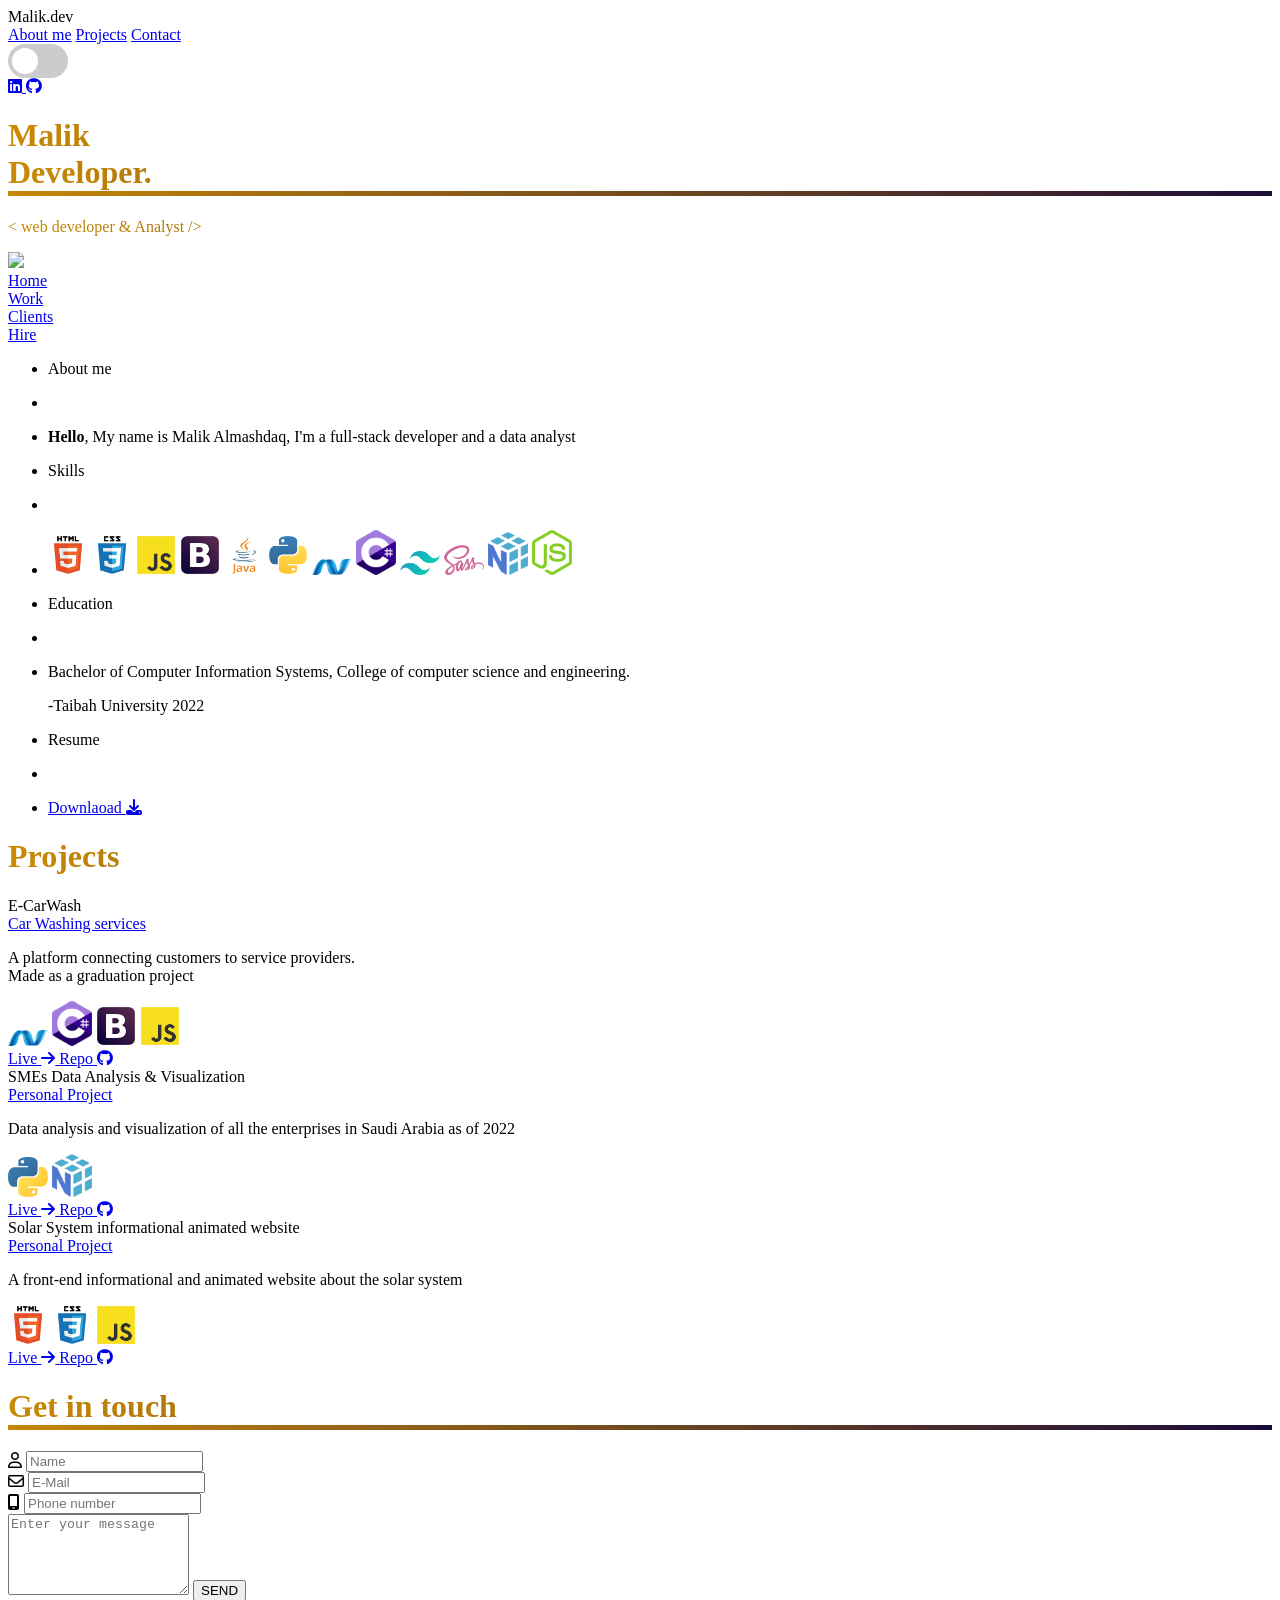
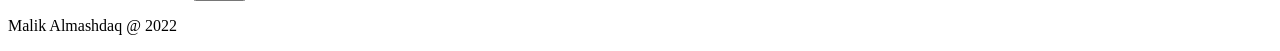
==== index.html @ bdf180c5 "file structure" ====
<!doctype html>
<html>

<head>
  <meta charset="UTF-8">
  <meta name="viewport" content="width=device-width, initial-scale=1.0">
  <link rel="stylesheet" href="https://cdnjs.cloudflare.com/ajax/libs/font-awesome/6.2.0/css/all.min.css"
    integrity="sha512-xh6O/CkQoPOWDdYTDqeRdPCVd1SpvCA9XXcUnZS2FmJNp1coAFzvtCN9BmamE+4aHK8yyUHUSCcJHgXloTyT2A=="
    crossorigin="anonymous" referrerpolicy="no-referrer" />
  <link href="/dist/input.css" rel="stylesheet">
  <script src="https://cdn.tailwindcss.com"></script>
  <link rel="preconnect" href="https://fonts.googleapis.com">
  <link rel="preconnect" href="https://fonts.gstatic.com" crossorigin>
  <link
    href="https://fonts.googleapis.com/css2?family=Poppins:ital,wght@0,100;0,200;0,400;1,100;1,200;1,700&display=swap"
    rel="stylesheet">
</head>

<body class="bg-body dark:bg-bodyDark dark:text-slate-900 text-white font-poppins antialiased">
  <header>
    <div class="flex md:fixed bg-body dark:bg-bodyDark justify-between items-center mx-auto py-5 px-7 md:px-14 lg:px-36 w-full">
      
      <div class="text-2xl font-poppins font-light text-texts">Malik.dev</div>
      <div class="hidden md:flex space-x-12 items-center ">
        <a class="hover:border-b-4 border-texts" href="#about">About me</a>
        <a class="hover:border-b-4 border-texts" href="#projects">Projects</a>
        <a class="bg-texts px-3 py-1 rounded-full" href="#contact">Contact</a>
        <!--<button class="toggle-dark" onclick="toggler()"><i class="fa-regular fa-moon object-fill"></i></button>--> 
        
      </div>
      <label class="switch">
          
        <input type="checkbox" id="check" onclick="toggler()">
        <span class="slider round"></span>
    </label>

    </div>
  </header>

  <div id="main" class="container flex-col md:flex lg:flex-row w-full min-h-screen space-x-9 md:space-x-24 lg:justify-center lg:space-x-88">
    <div class="mt-24 md:mt-36 lg:mt-64">
      <nav class="grid lg:mr-12 lg:ml-12 lg:w-4 fixed xl:block space-y-6 ml-2">
        <a href="https://www.linkedin.com/in/malikalmashdaq/" target="_blank">
        <i class="fa-brands fa-linkedin hover:text-texts "></i>
      </a>
      <a href="https://github.com/Mvlik6" target="_blank">
        <i class="fa-brands fa-github hover:text-texts"></i>
      </a>
      </nav>
    </div>

    <div class="md:mt-6 lg:w-full lg:mt-64 lg:pl-36 ">
      <h1 class="grad-border pb-4 text-4xl md:text-5xl lg:text-8xl font-light grad w-fit">Malik <br>Developer.</h1>
      <p class="text-1xl md:text-2xl font-light pt-4 grad ">
        < web developer & Analyst />
      </p>
    </div>
    <div class="w-full mt-2 md:mt-44 lg:pl-96 hidden">
      <script src="https://unpkg.com/@lottiefiles/lottie-player@latest/dist/lottie-player.js"></script>
<lottie-player src="https://assets1.lottiefiles.com/packages/lf20_w51pcehl.json"  background="transparent"  speed="1"  style="width: 300px; height: 300px;"  loop  autoplay></lottie-player>
    </div>
    <div class="md:mt-24 ">
      <img src="/assets/shape.png">
    </div>

    <div class="mt-24 md:mt-64 lg:mt-64 hidden ">
      <nav class="navigation md:inline-block fixed  lg:ml-64 ">
        <div class="transform -translate-x-1/2 space-y-2">
          <a href="#main" class="nav-dot animate-ping selected-circle block w-2 h-2 rounded-full bg-indigo-900 lg:w-3 lg:h-3">
            <span class="bg-black px-2 py-1 rounded-md ml-10 opacity-0">Home</span>
          </a>
          <div class="lg:h-6 lg:w-1 bg-white lg:ml-1"></div>
          <a href="#about" class="nav-dot block w-2 h-2 rounded-full bg-gray-500 lg:w-3 lg:h-3">
            <span class="bg-black px-2 py-1 rounded-md ml-10 opacity-0">Work</span>
          </a>
          <div class="lg:h-6 lg:w-1 bg-white lg:ml-1"></div>
          <a href="#projects" class="nav-dot block w-2 h-2 rounded-full bg-gray-500 lg:w-3 lg:h-3">
            <span class="bg-black px-2 py-1 rounded-md ml-10 opacity-0">Clients</span>
          </a>
          <div class="lg:h-6 lg:w-1 bg-white lg:ml-1"></div>
          <a href="#contact" class="nav-dot block w-2 h-2 rounded-full bg-gray-500 lg:w-3 lg:h-3">
            <span class="bg-black px-2 py-1 rounded-md ml-10 opacity-0">Hire</span>
          </a>
        </div>
      </nav>
    </div>

  </div>

  <div id="scroll" class="demo dark-scroll">

    <a href="#about"><span id="span"></span></a>
  </div>
  <div id="about" class=" min-h-screen">
    <div class="mx-auto p-8 lg:mx-44">

      <ul class="grid grid-cols-12 gap-0 min-h-screen">
        <li class="col-span-3">
          <div class="md:ml-2 lg:flex lg:justify-center">
            <p class="font-light md:text-4xl lg:text-3xl">About me</p>
          </div>
        <li class="col-span-1">
          <div class="bg-slate-900 h-24 w-1 ml-2 ">    
          </div>
        </li>
        <li class="col-span-8">
          <div class="">
            <p class="font-light md:text-2xl lg:text-2xl"><b>Hello</b>, My name is Malik Almashdaq, I'm a full-stack developer and a data analyst</p>
          </div>
        </li>
        <li class="rounded-lg col-span-3 ">
          <div class="md:ml-2 lg:flex lg:justify-center">
            <p class="font-light md:text-2xl lg:text-3xl">Skills</p>
          </div>
        </li>
        <li class=" col-span-1 ">
          <div class="bg-slate-900 h-24 w-1 ml-2">
          </div>
        </li>
        <li class="rounded-lg col-span-8 ">
          <div class="flex flex-wrap lg:space-x-8 md:space-x-3">
            
            <img class="skills" src="/assets/html5.png" width="40px">
            <img src="/assets/css3.png" width="40px">
            <img class="pt-2" src="/assets/javascript.png" width="40px">
            <img class="pt-2 pl-1" src="/assets/bootstrap.png" width="40px">
            <img src="/assets/java.png" width="40px">
            <img class="pt-2" src="/assets/python.png" width="40px">
            <img class="pt-4 pl-1" src="/assets/dot-net.png" width="40px">
            <img class="pt-2 pl-1" src="/assets/c-sharp.png" width="40px">
            <img class="pt-3 pb-2 pl-1" src="/assets/tailwind.png" width="40px">
            <img class="pt-3 pl-1" src="/assets/sass.png" width="40px">
            <img class="pt-3 pb-2" src="/assets/numpy.png" width="40px">
            <img class="pt-3 pb-2 pl-1" src="/assets/node.png" width="40px">
            
          </div>
        </li>

        <li class="col-span-3 ">
          <div class="flex md:ml-2 lg:justify-center">
            <p class="font-light md:text-2xl lg:text-3xl">Education</p>
            
          </div>
        </li>
        <li class=" col-span-1 ">
          <div class="bg-slate-900 h-24 w-1 ml-2"></div>
        </li>
        <li class="col-span-8 ">
          <div class="">
            <p class="font-light md:text-1xl lg:text-2xl">Bachelor of Computer Information Systems, College of computer science and engineering.</p>
            <p >-Taibah University 2022</p>
          </div>

        <li class="col-span-3 ">
          <div class="md:ml-2 lg:flex lg:justify-center">
            <p class="font-light md:text-2xl lg:text-3xl">Resume</p>
          </div>
        </li>
        <li class=" col-span-1 ">
          <div class="bg-slate-900 h-24 w-1 ml-2"></div>
        </li>
        <li class="col-span-8 ">
          <div class=" text-center mt-8">
            <a href="/assets/MalikAlmashdaqCV.pdf" class="font-light p-2 rounded-lg border border-texts hover:border-2 md:text-2xl lg:text-2xl lg:p-2 " target="_blank">Downlaoad <i class="fa-solid fa-download pl-1"></i> </a>
            
          </div>
        </li>
      </ul>
    </div>
  </div>




  <div id="projects" class="sec3 w-full text-center">
    <h1 class="text-4xl md:text-5xl grad font-light lg:text-6xl uppercase ">Projects</h1>
  </div>
  <div  class="container mx-auto w-full grid grid-cols-1 lg:grid-cols-3 gap-4 text-white">

    <div class="w-80 mx-auto bg-cover dark:bg-cover-dark rounded-xl overflow-hidden mt-16 ">
      <div class="md:flex">
        <div class="p-8">
          <div class="uppercase tracking-wide text-sm text-texts font-light text-2xl lg:mb-6">E-CarWash</div>
          <a href="#" class="block mt-1 text-lg leading-tight font-medium text-texts hover:underline">Car Washing
            services</a>
          <p class="mt-2 mb-6 font-light">A platform connecting customers to service providers.<br>Made as a graduation project</p>
          <div class="flex">
          <img class="pb-6" src="/assets/dot-net.png" width="40px">
          <img class="pb-6 pl-2" src="/assets/c-sharp.png" width="40px">
          <img class="pb-6 pl-2" src="/assets/bootstrap.png" width="40px">
          <img class="pb-6 pl-2" src="/assets/javascript.png" width="40px">

        </div>
            <a href="#" class="font-light p-2 rounded-lg border border-texts hover:border-2 lg:text-2xl lg:p-2">Live <i class="fa-solid fa-arrow-right p-2"></i> </a>
            <a href="#" class="font-light p-2 ml-4 rounded-lg border border-texts hover:border-2 lg:text-2xl lg:p-2">Repo <i class="fa-brands fa-github p-2"></i> </a>

        </div>
      </div>
    </div>
    <div class="w-80 mx-auto bg-cover dark:bg-cover-dark rounded-xl overflow-hidden mt-16">
      <div class="md:flex">
        <div class="p-8 text-white">
          <div class="uppercase tracking-wide text-sm text-texts font-light text-2xl">SMEs Data Analysis & Visualization</div>
          <a href="#" class="block mt-1 text-lg leading-tight font-medium text-texts hover:underline">Personal Project</a>
          <p class="mt-2 mb-6 font-light">Data analysis and visualization of all the enterprises in Saudi Arabia as of 2022</p>
          <div class="flex">
          <img class="pb-6" src="/assets/python.svg" width="40px">
          <img class="pb-6 pl-2" src="/assets/numpy.png" width="40px">
          

        </div>
            <a href="#" class="font-light p-2 rounded-lg border border-texts hover:border-2 lg:text-2xl lg:p-2" target="_blank">Live <i class="fa-solid fa-arrow-right p-2"></i> </a>
            <a href="#" class="font-light p-2 ml-4 rounded-lg border border-texts hover:border-2 lg:text-2xl lg:pl-2" target="_blank">Repo <i class="fa-brands fa-github p-2"></i> </a>

        </div>
      </div>
    </div>

    <div class="w-80 mx-auto bg-cover dark:bg-cover-dark rounded-xl overflow-hidden mt-16 ">
      <div class="md:flex">

        <div class="p-8 text-white">
          <div class="uppercase tracking-wide text-sm text-texts font-light text-2xl">Solar System informational animated website</div>
          <a href="#" class="block mt-1 text-lg leading-tight font-medium text-texts hover:underline">Personal Project</a>
          <p class="mt-2 mb-6 font-light">A front-end informational and animated website about the solar system </p>
          <div class="flex">
          <img class="pb-6" src="/assets/html5.png" width="40px">
          <img class="pb-6 pl-2" src="/assets/css3.png" width="40px">
          <img class="pb-6 pl-2" src="/assets/javascript.png" width="40px">
          

        </div>
            <a href="#" class="font-light p-2 rounded-lg border border-texts hover:border-2 lg:text-2xl lg:p-2">Live <i class="fa-solid fa-arrow-right p-2"></i> </a>
            <a href="#" class="font-light p-2 ml-4 rounded-lg border border-texts hover:border-2 lg:text-2xl lg:pl-2">Repo <i class="fa-brands fa-github p-2"></i> </a>

        </div>
      </div>
    </div>

  </div>
  <div class="se4 container p-8 min-h-screen md:min-h-fit mt-6 text-center md:ml-6 lg:p-64 lg:ml-36 lg:flex lg:flex-col lg:justify-center">
    <h1 class="font-poppins text-4xl md:text-4xl lg:text-7xl grad font-light uppercase mb-8 lg:justify-center grad-border">Get in touch</h1>
    
    <form name="contact" method="POST" data-netlify="true" class="drop-shadow-2xl">
    <div id="contact" class="flex flex-col text-white dark:text-slate-900 lg:justify-center" >
      <div class="md:flex md:flex-row">
        <div class="flex flex-row p-3 border-b-4 border-texts mb-4 md:mr-2">
          <i class="fa-regular fa-user pt-2 pr-2"></i>
          <input class="p-1 bg-body dark:bg-bodyDark font-light w-full" type="text" placeholder="Name">
        </div>
        <div class="flex flex-row p-3 rounded border-b-4 border-texts mb-4 md:mr-2">
          <i class="fa-regular fa-envelope pt-2 pr-2"></i>
          <input  class="p-1 bg-body dark:bg-bodyDark font-light w-full " type="email" placeholder="E-Mail">
        </div>
        <div class="flex flex-row p-3 rounded border-b-4 border-texts mb-4">
          <i class="fa-solid fa-mobile-screen pt-2 pr-2 "></i>
          <input class="p-1 bg-body dark:bg-bodyDark font-light w-full " type="tel" maxlength="10" placeholder="Phone number">
        </div>
      </div>
      
      <textarea class="pl-2 bg-body dark:bg-bodyDark font-light mb-3 rounded border-b-4 border-texts" rows="5" placeholder="Enter your message"></textarea>
      <button type="submit" class="rounded border-b-4 border border-texts mb-4 p-2 mt-6 hover:bg-texts">SEND</button>
    </div>
  </form>
  </div>
 <script src="/dist/script.js">
 </script>
 
</body>
<footer>
  <div class="flex justify-center pb-2">
    <p class="font-light text-gray-200 dark:text-black">Malik Almashdaq @ 2022</p>
  </div>
</footer>

</html>
---- dist/input.css ----
@tailwind base;
@tailwind components;
@tailwind utilities;

html, body {
    scroll-behavior: smooth;
    
}


.left-50 {
    left: 50%;
}
.right-50 {
    right: 50%;
}
.top-50 {
    top: 50%;
}

.grad {
  
  background: -webkit-linear-gradient(left,#ca8a04, #14063c);
  -webkit-background-clip: text;
  -webkit-text-fill-color: transparent;
  
}

.-z-1 {
    z-index: -1;
}


.grad-border {
  
  border-bottom: 5px solid;
  border-image: linear-gradient(45deg, #c68705, #14063c) 1;
  
}


.nav-dot {
    transition: background 200ms, border-color 200ms;
}

input:focus {
  outline: none;
  background-color: none;
  
}
textarea:focus{
  outline: none;
}

.skills:hover span {
    opacity: 1;
}
.dark-scroll span{
  border: 1px solid rgb(0, 0, 0);
}
#scroll a {
    padding-top: 60px;
  }
  #scroll span {
    position: absolute;
    top: 0;
    left: 50%;
    width: 46px;
    height: 46px;
    margin-left: -23px;
    border: 1px solid rgb(255, 255, 255);
    border-radius: 100%;
    box-sizing: border-box;
  }
  #scroll a span::after {
    position: absolute;
    top: 50%;
    left: 50%;
    content: '';
    width: 16px;
    height: 16px;
    margin: -12px 0 0 -8px;
    border-left: 1px solid #fff;
    border-bottom: 1px solid #fff;
    -webkit-transform: rotate(-45deg);
    transform: rotate(-45deg);
    box-sizing: border-box;
  }
  #scroll a span::before {
    position: absolute;
    top: 0;
    left: 0;
    z-index: -1;
    content: '';
    width: 44px;
    height: 44px;
    box-shadow: 0 0 0 0 rgba(255,255,255,.1);
    border-radius: 100%;
    opacity: 0;
    -webkit-animation: sdb03 3s infinite;
    animation: sdb03 3s infinite;
    box-sizing: border-box;
  }
  @-webkit-keyframes sdb03 {
    0% {
      opacity: 0;
    }
    30% {
      opacity: 1;
    }
    60% {
      box-shadow: 0 0 0 60px rgba(255,255,255,.1);
      opacity: 0;
    }
    100% {
      opacity: 0;
    }
  }
  @keyframes sdb03 {
    0% {
      opacity: 0;
    }
    30% {
      opacity: 1;
    }
    60% {
      box-shadow: 0 0 0 60px rgba(255,255,255,.1);
      opacity: 0;
    }
    100% {
      opacity: 0;
    }
  }
  .demo a {
    position: absolute;
    bottom: 20px;
    left: 50%;
    z-index: 2;
    -webkit-transform: translate(0, -50%);
    transform: translate(0, -50%);
    color: #fff;
    transition: opacity .3s;
  }
  .demo a:hover {
    opacity: .5;
  }
  .nav-dot {
    transition: background 200ms, border-color 200ms;
}



.nav-dot:hover span {
    opacity: 1;
}

.switch {
  position: relative;
  display: inline-block;
  width: 60px;
  height: 34px;
}

/* Hide default HTML checkbox */
.switch input {
  opacity: 0;
  width: 0;
  height: 0;
}

/* The slider */
.slider {
  position: absolute;
  cursor: pointer;
  top: 0;
  left: 0;
  right: 0;
  bottom: 0;
  background-color: #ccc;
  -webkit-transition: .4s;
  transition: .4s;
}

.slider:before {
  position: absolute;
  content: "";
  height: 26px;
  width: 26px;
  left: 4px;
  bottom: 4px;
  background-color: white;
  -webkit-transition: .4s;
  transition: .4s;
}

input:checked+.slider {
  background-color: #1c0552;
}

input:focus+.slider {
  box-shadow: 0 0 1px #1c0552;
}

input:checked+.slider:before {
  -webkit-transform: translateX(26px);
  -ms-transform: translateX(26px);
  transform: translateX(26px);
}

/* Rounded sliders */
.slider.round {
  border-radius: 34px;
}

.slider.round:before {
  border-radius: 50%;
}
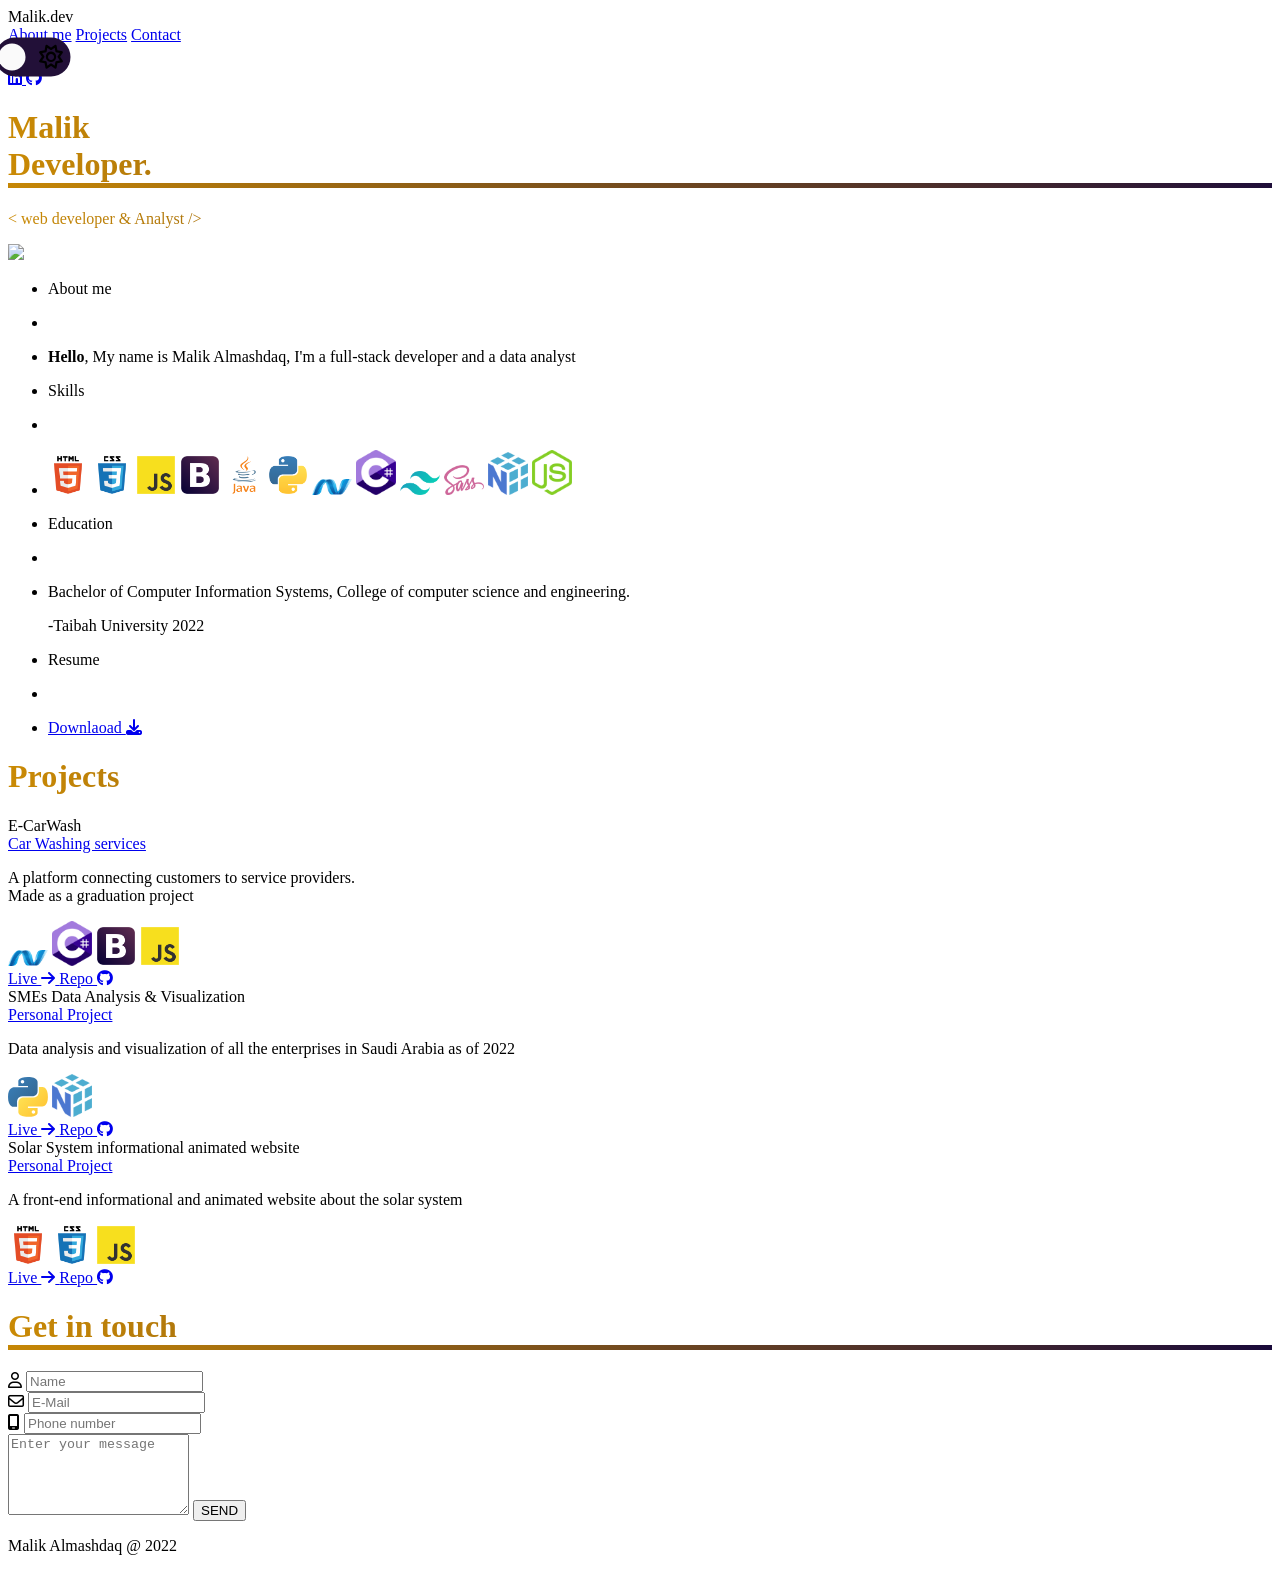
==== commit cfd659f3: "nav fix" ====
--- a/index.html
+++ b/index.html
@@ -7,7 +7,7 @@
   <link rel="stylesheet" href="https://cdnjs.cloudflare.com/ajax/libs/font-awesome/6.2.0/css/all.min.css"
     integrity="sha512-xh6O/CkQoPOWDdYTDqeRdPCVd1SpvCA9XXcUnZS2FmJNp1coAFzvtCN9BmamE+4aHK8yyUHUSCcJHgXloTyT2A=="
     crossorigin="anonymous" referrerpolicy="no-referrer" />
-  <link href="/dist/input.css" rel="stylesheet">
+  <link href="/input.css" rel="stylesheet">
   <script src="https://cdn.tailwindcss.com"></script>
   <link rel="preconnect" href="https://fonts.googleapis.com">
   <link rel="preconnect" href="https://fonts.gstatic.com" crossorigin>
@@ -28,11 +28,14 @@
         <!--<button class="toggle-dark" onclick="toggler()"><i class="fa-regular fa-moon object-fill"></i></button>--> 
         
       </div>
-      <label class="switch">
-          
-        <input type="checkbox" id="check" onclick="toggler()">
-        <span class="slider round"></span>
-    </label>
+      <div class="">
+        <input type="checkbox" class="checkbox" id="chk" onclick="toggler()" >
+        <label for="chk" class="label dark:bg-slate-900">
+          <i class="fa-regular fa-moon text-white"></i>
+          <i class="fa-regular fa-sun text-white"></i>
+          <div class="ball"></div>
+        </label>
+      </div> 
 
     </div>
   </header>
@@ -55,39 +58,12 @@
         < web developer & Analyst />
       </p>
     </div>
-    <div class="w-full mt-2 md:mt-44 lg:pl-96 hidden">
-      <script src="https://unpkg.com/@lottiefiles/lottie-player@latest/dist/lottie-player.js"></script>
-<lottie-player src="https://assets1.lottiefiles.com/packages/lf20_w51pcehl.json"  background="transparent"  speed="1"  style="width: 300px; height: 300px;"  loop  autoplay></lottie-player>
-    </div>
-    <div class="md:mt-24 ">
+    <div class="md:mt-24">
       <img src="/assets/shape.png">
     </div>
-
-    <div class="mt-24 md:mt-64 lg:mt-64 hidden ">
-      <nav class="navigation md:inline-block fixed  lg:ml-64 ">
-        <div class="transform -translate-x-1/2 space-y-2">
-          <a href="#main" class="nav-dot animate-ping selected-circle block w-2 h-2 rounded-full bg-indigo-900 lg:w-3 lg:h-3">
-            <span class="bg-black px-2 py-1 rounded-md ml-10 opacity-0">Home</span>
-          </a>
-          <div class="lg:h-6 lg:w-1 bg-white lg:ml-1"></div>
-          <a href="#about" class="nav-dot block w-2 h-2 rounded-full bg-gray-500 lg:w-3 lg:h-3">
-            <span class="bg-black px-2 py-1 rounded-md ml-10 opacity-0">Work</span>
-          </a>
-          <div class="lg:h-6 lg:w-1 bg-white lg:ml-1"></div>
-          <a href="#projects" class="nav-dot block w-2 h-2 rounded-full bg-gray-500 lg:w-3 lg:h-3">
-            <span class="bg-black px-2 py-1 rounded-md ml-10 opacity-0">Clients</span>
-          </a>
-          <div class="lg:h-6 lg:w-1 bg-white lg:ml-1"></div>
-          <a href="#contact" class="nav-dot block w-2 h-2 rounded-full bg-gray-500 lg:w-3 lg:h-3">
-            <span class="bg-black px-2 py-1 rounded-md ml-10 opacity-0">Hire</span>
-          </a>
-        </div>
-      </nav>
-    </div>
-
-  </div>
-
-  <div id="scroll" class="demo dark-scroll">
+  </div>
+
+  <div id="scroll" class="demo">
 
     <a href="#about"><span id="span"></span></a>
   </div>
@@ -97,7 +73,7 @@
       <ul class="grid grid-cols-12 gap-0 min-h-screen">
         <li class="col-span-3">
           <div class="md:ml-2 lg:flex lg:justify-center">
-            <p class="font-light md:text-4xl lg:text-3xl">About me</p>
+            <p class="font-light md:text-2xl lg:text-3xl">About me</p>
           </div>
         <li class="col-span-1">
           <div class="bg-slate-900 h-24 w-1 ml-2 ">    
@@ -105,7 +81,7 @@
         </li>
         <li class="col-span-8">
           <div class="">
-            <p class="font-light md:text-2xl lg:text-2xl"><b>Hello</b>, My name is Malik Almashdaq, I'm a full-stack developer and a data analyst</p>
+            <p class="font-light md:text-1xl lg:text-2xl"><b>Hello</b>, My name is Malik Almashdaq, I'm a full-stack developer and a data analyst</p>
           </div>
         </li>
         <li class="rounded-lg col-span-3 ">
@@ -241,29 +217,29 @@
   <div class="se4 container p-8 min-h-screen md:min-h-fit mt-6 text-center md:ml-6 lg:p-64 lg:ml-36 lg:flex lg:flex-col lg:justify-center">
     <h1 class="font-poppins text-4xl md:text-4xl lg:text-7xl grad font-light uppercase mb-8 lg:justify-center grad-border">Get in touch</h1>
     
-    <form name="contact" method="POST" data-netlify="true" class="drop-shadow-2xl">
+    <form name="contact" method="POST" data-netlify="true" class="">
     <div id="contact" class="flex flex-col text-white dark:text-slate-900 lg:justify-center" >
       <div class="md:flex md:flex-row">
         <div class="flex flex-row p-3 border-b-4 border-texts mb-4 md:mr-2">
           <i class="fa-regular fa-user pt-2 pr-2"></i>
-          <input class="p-1 bg-body dark:bg-bodyDark font-light w-full" type="text" placeholder="Name">
+          <input class="p-1 bg-body dark:bg-bodyDark font-light w-full" type="text" placeholder="Name" name="name">
         </div>
         <div class="flex flex-row p-3 rounded border-b-4 border-texts mb-4 md:mr-2">
           <i class="fa-regular fa-envelope pt-2 pr-2"></i>
-          <input  class="p-1 bg-body dark:bg-bodyDark font-light w-full " type="email" placeholder="E-Mail">
+          <input  class="p-1 bg-body dark:bg-bodyDark font-light w-full " type="email" placeholder="E-Mail" name="e-mail">
         </div>
         <div class="flex flex-row p-3 rounded border-b-4 border-texts mb-4">
           <i class="fa-solid fa-mobile-screen pt-2 pr-2 "></i>
-          <input class="p-1 bg-body dark:bg-bodyDark font-light w-full " type="tel" maxlength="10" placeholder="Phone number">
+          <input class="p-1 bg-body dark:bg-bodyDark font-light w-full " type="tel" maxlength="10" placeholder="Phone number" name="phone">
         </div>
       </div>
       
-      <textarea class="pl-2 bg-body dark:bg-bodyDark font-light mb-3 rounded border-b-4 border-texts" rows="5" placeholder="Enter your message"></textarea>
+      <textarea class="pl-2 bg-body dark:bg-bodyDark font-light mb-3 rounded border-b-4 border-texts" rows="5" placeholder="Enter your message" name="message"></textarea>
       <button type="submit" class="rounded border-b-4 border border-texts mb-4 p-2 mt-6 hover:bg-texts">SEND</button>
     </div>
   </form>
   </div>
- <script src="/dist/script.js">
+ <script src="/script.js">
  </script>
  
 </body>
--- a/input.css
+++ b/input.css
@@ -0,0 +1,170 @@
+@tailwind base;
+@tailwind components;
+@tailwind utilities;
+
+html, body {
+    scroll-behavior: smooth;
+    
+}
+
+
+.left-50 {
+    left: 50%;
+}
+.right-50 {
+    right: 50%;
+}
+.top-50 {
+    top: 50%;
+}
+
+.grad {
+  
+  background: -webkit-linear-gradient(left,#ca8a04, #14063c);
+  -webkit-background-clip: text;
+  -webkit-text-fill-color: transparent;
+  
+}
+
+.-z-1 {
+    z-index: -1;
+}
+
+
+.grad-border {
+  
+  border-bottom: 5px solid;
+  border-image: linear-gradient(45deg, #c68705, #14063c) 1;
+  
+}
+
+input:focus {
+  outline: none;
+  background-color: none;
+  
+}
+textarea:focus{
+  outline: none;
+}
+
+#scroll a {
+    padding-top: 60px;
+  }
+  #scroll span {
+    position: absolute;
+    top: 0;
+    left: 50%;
+    width: 46px;
+    height: 46px;
+    margin-left: -23px;
+    border: 1px solid rgb(255, 255, 255);
+    border-radius: 100%;
+    box-sizing: border-box;
+  }
+  #scroll a span::after {
+    position: absolute;
+    top: 50%;
+    left: 50%;
+    content: '';
+    width: 16px;
+    height: 16px;
+    margin: -12px 0 0 -8px;
+    border-left: 1px solid #fff;
+    border-bottom: 1px solid #fff;
+    -webkit-transform: rotate(-45deg);
+    transform: rotate(-45deg);
+    box-sizing: border-box;
+  }
+  #scroll a span::before {
+    position: absolute;
+    top: 0;
+    left: 0;
+    z-index: -1;
+    content: '';
+    width: 44px;
+    height: 44px;
+    box-shadow: 0 0 0 0 rgba(255,255,255,.1);
+    border-radius: 100%;
+    opacity: 0;
+    -webkit-animation: sdb03 3s infinite;
+    animation: sdb03 3s infinite;
+    box-sizing: border-box;
+  }
+  @-webkit-keyframes sdb03 {
+    0% {
+      opacity: 0;
+    }
+    30% {
+      opacity: 1;
+    }
+    60% {
+      box-shadow: 0 0 0 60px rgba(255,255,255,.1);
+      opacity: 0;
+    }
+    100% {
+      opacity: 0;
+    }
+  }
+  @keyframes sdb03 {
+    0% {
+      opacity: 0;
+    }
+    30% {
+      opacity: 1;
+    }
+    60% {
+      box-shadow: 0 0 0 60px rgba(255,255,255,.1);
+      opacity: 0;
+    }
+    100% {
+      opacity: 0;
+    }
+  }
+  .demo a {
+    position: absolute;
+    bottom: 20px;
+    left: 50%;
+    z-index: 2;
+    -webkit-transform: translate(0, -50%);
+    transform: translate(0, -50%);
+    color: #fff;
+    transition: opacity .3s;
+  }
+  .demo a:hover {
+    opacity: .5;
+  }
+
+
+
+.checkbox {
+	opacity: 0;
+	position: absolute;
+}
+
+.label{
+  background-color: #221038;
+  border-radius: 50px;
+  cursor: pointer;
+  width: 40px;
+  padding: 5px;
+  margin: 0px;
+  position: relative;
+  display: flex;
+  justify-content: space-between; 
+  align-items: center;
+  transform: scale(1.5);
+}
+.ball{
+  border-radius: 50%;
+  background-color: #fafafa;
+  position: absolute;
+  top: 4px;
+  left: 2px;
+  height: 18px;
+  width: 18px;
+  transform: translateX(0px);
+	transition: transform 0.2s linear;
+}
+.checkbox:checked + .label .ball {
+	transform: translateX(18px);
+}
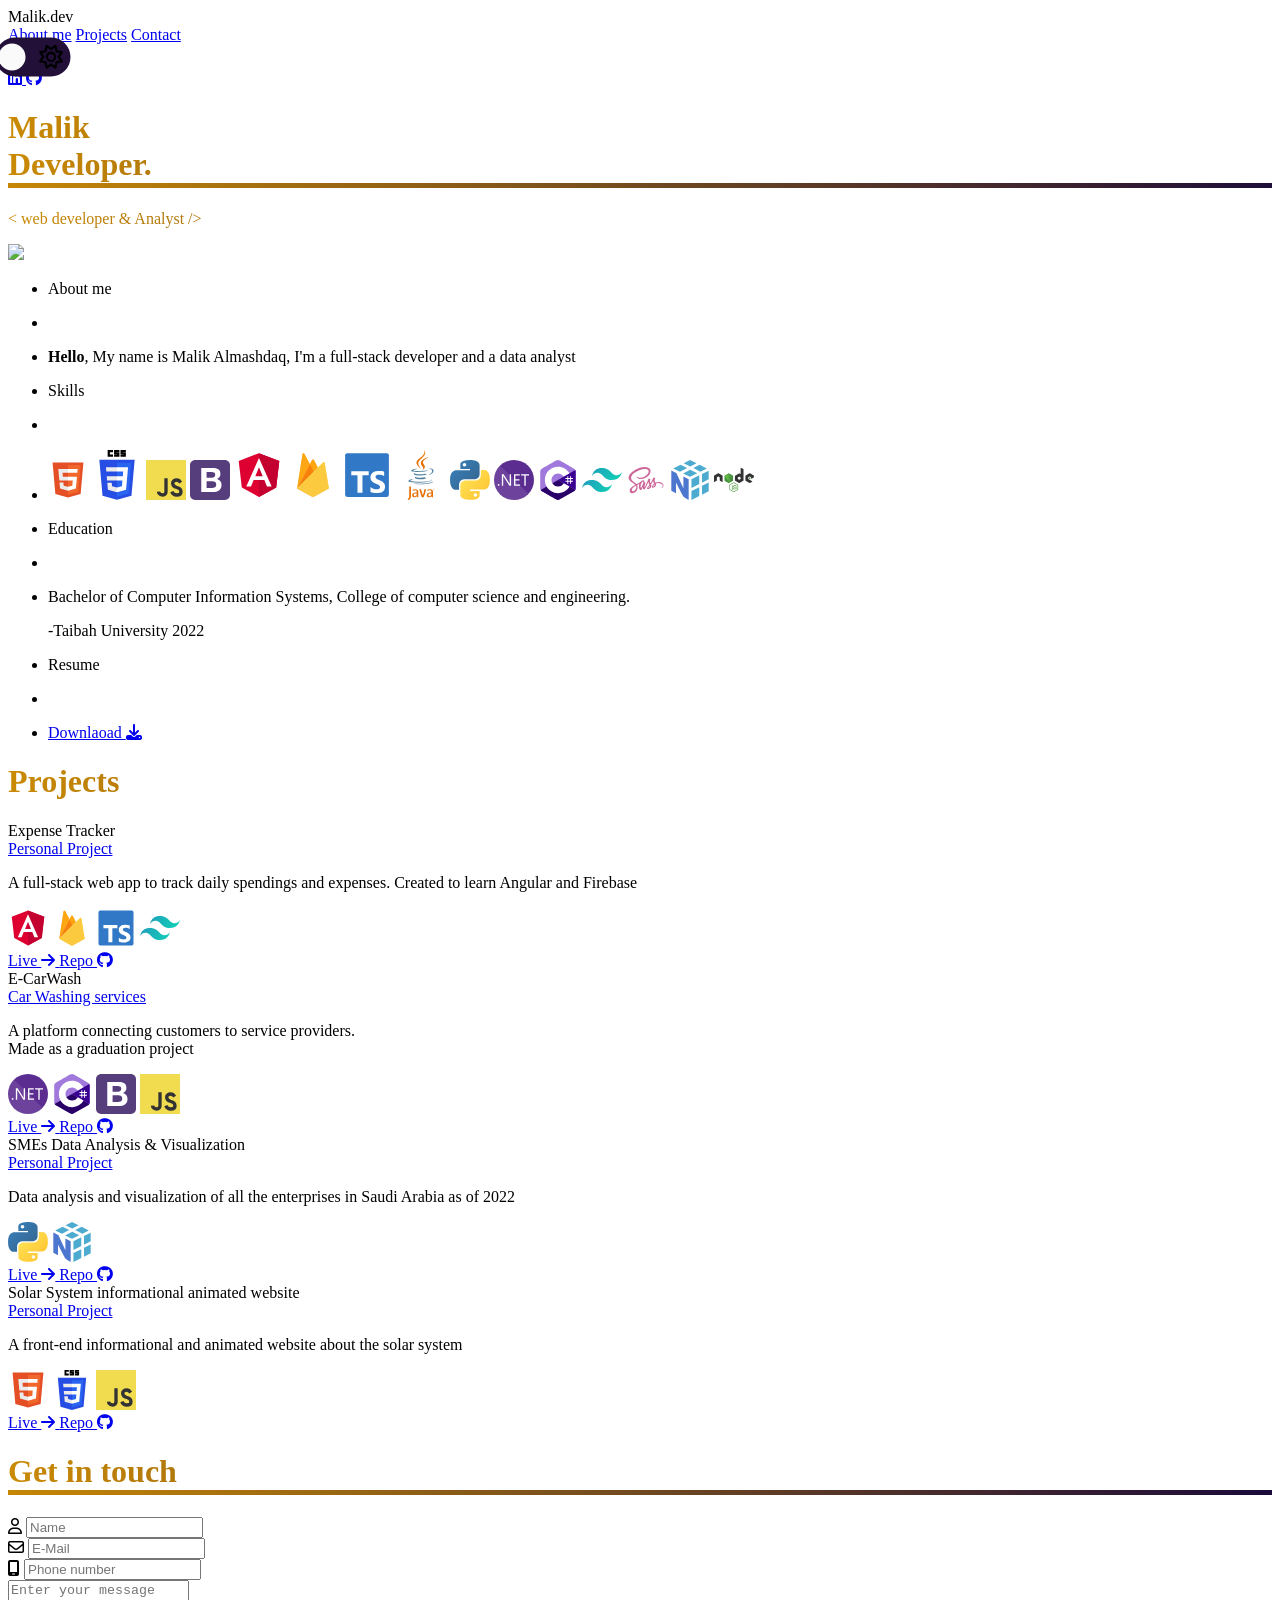
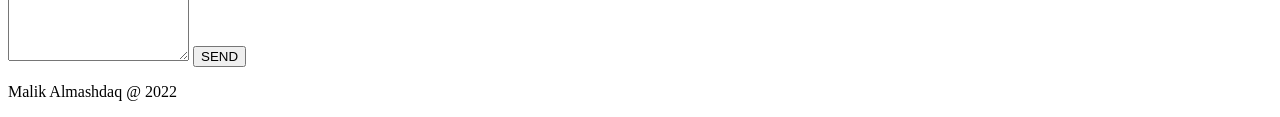
==== commit ca37cc89: "updates" ====
--- a/index.html
+++ b/index.html
@@ -14,6 +14,7 @@
   <link
     href="https://fonts.googleapis.com/css2?family=Poppins:ital,wght@0,100;0,200;0,400;1,100;1,200;1,700&display=swap"
     rel="stylesheet">
+    <title>Malik Almashdaq</title>
 </head>
 
 <body class="bg-body dark:bg-bodyDark dark:text-slate-900 text-white font-poppins antialiased">
@@ -96,18 +97,21 @@
         <li class="rounded-lg col-span-8 ">
           <div class="flex flex-wrap lg:space-x-8 md:space-x-3">
             
-            <img class="skills" src="/assets/html5.png" width="40px">
-            <img src="/assets/css3.png" width="40px">
-            <img class="pt-2" src="/assets/javascript.png" width="40px">
-            <img class="pt-2 pl-1" src="/assets/bootstrap.png" width="40px">
-            <img src="/assets/java.png" width="40px">
-            <img class="pt-2" src="/assets/python.png" width="40px">
-            <img class="pt-4 pl-1" src="/assets/dot-net.png" width="40px">
-            <img class="pt-2 pl-1" src="/assets/c-sharp.png" width="40px">
-            <img class="pt-3 pb-2 pl-1" src="/assets/tailwind.png" width="40px">
-            <img class="pt-3 pl-1" src="/assets/sass.png" width="40px">
-            <img class="pt-3 pb-2" src="/assets/numpy.png" width="40px">
-            <img class="pt-3 pb-2 pl-1" src="/assets/node.png" width="40px">
+            <img class="pt-2" src="/assets/html5.svg" width="40px">
+            <img src="/assets/css3.svg" width="50px">
+            <img class="pt-2" src="/assets/javascript.svg" width="40px">
+            <img class="pt-2 " src="/assets/bootstrap.svg" width="40px">
+            <img class="pt-3 pb-1 " src="/assets/Angular.svg" width="50px">
+            <img class="pt-3 pb-1 " src="/assets/firebase.svg" width="50px">
+            <img class="pt-3 pb-1 " src="/assets/typescript.svg" width="50px">
+            <img src="/assets/java.svg" width="50px">
+            <img class="pt-2" src="/assets/python.svg" width="40px">
+            <img class="pt-4 " src="/assets/dotnet.svg" width="40px">
+            <img class="pt-2 " src="/assets/c-sharp.svg" width="40px">
+            <img class="pt-3 pb-2 " src="/assets/tailwind.svg" width="40px">
+            <img class="pt-3 " src="/assets/sass.svg" width="40px">
+            <img class="pt-3 pb-2" src="/assets/numpy.svg" width="40px">
+            <img class="pt-3 pb-2 " src="/assets/node.svg" width="40px">
             
           </div>
         </li>
@@ -137,7 +141,7 @@
         </li>
         <li class="col-span-8 ">
           <div class=" text-center mt-8">
-            <a href="/assets/MalikAlmashdaqCV.pdf" class="font-light p-2 rounded-lg border border-texts hover:border-2 md:text-2xl lg:text-2xl lg:p-2 " target="_blank">Downlaoad <i class="fa-solid fa-download pl-1"></i> </a>
+            <a href="/assets/MalikResume.pdf" class="font-light p-2 rounded-lg border border-texts hover:border-2 md:text-2xl lg:text-2xl lg:p-2 " target="_blank">Downlaoad <i class="fa-solid fa-download pl-1"></i> </a>
             
           </div>
         </li>
@@ -152,6 +156,28 @@
     <h1 class="text-4xl md:text-5xl grad font-light lg:text-6xl uppercase ">Projects</h1>
   </div>
   <div  class="container mx-auto w-full grid grid-cols-1 lg:grid-cols-3 gap-4 text-white">
+
+    <div class="w-80 mx-auto bg-cover dark:bg-cover-dark rounded-xl overflow-hidden mt-16 ">
+      <div class="md:flex">
+
+        <div class="p-8 text-white">
+          <div class="uppercase tracking-wide text-sm text-texts font-light text-2xl">Expense Tracker</div>
+          <a href="#" class="block mt-1 text-lg leading-tight font-medium text-texts hover:underline">Personal Project</a>
+          <p class="mt-2 mb-6 font-light">A full-stack web app to track daily spendings and expenses. Created to learn Angular and Firebase </p>
+          <div class="flex">
+          <img class="pb-6" src="/assets/Angular.svg" width="40px">
+          <img class="pb-6 pl-2" src="/assets/firebase.svg" width="40px">
+          <img class="pb-6 pl-2" src="/assets/typescript.svg" width="40px">
+          <img class="pb-6 pl-2" src="/assets/tailwind.svg" width="40px">
+          
+
+        </div>
+            <a href="https://mellow-cannoli-0b920e.netlify.app" target="_blank" class="font-light p-2 rounded-lg border border-texts hover:border-2 lg:text-2xl lg:p-2">Live <i class="fa-solid fa-arrow-right p-2"></i> </a>
+            <a href="https://github.com/Mvlik6/Expense_Tracker/tree/master" target="_blank" class="font-light p-2 ml-4 rounded-lg border border-texts hover:border-2 lg:text-2xl lg:pl-2">Repo <i class="fa-brands fa-github p-2"></i> </a>
+
+        </div>
+      </div>
+    </div>
 
     <div class="w-80 mx-auto bg-cover dark:bg-cover-dark rounded-xl overflow-hidden mt-16 ">
       <div class="md:flex">
@@ -161,10 +187,10 @@
             services</a>
           <p class="mt-2 mb-6 font-light">A platform connecting customers to service providers.<br>Made as a graduation project</p>
           <div class="flex">
-          <img class="pb-6" src="/assets/dot-net.png" width="40px">
-          <img class="pb-6 pl-2" src="/assets/c-sharp.png" width="40px">
-          <img class="pb-6 pl-2" src="/assets/bootstrap.png" width="40px">
-          <img class="pb-6 pl-2" src="/assets/javascript.png" width="40px">
+          <img class="pb-6" src="/assets/dotnet.svg" width="40px">
+          <img class="pb-6 pl-2" src="/assets/c-sharp.svg" width="40px">
+          <img class="pb-6 pl-2" src="/assets/bootstrap.svg" width="40px">
+          <img class="pb-6 pl-2" src="/assets/javascript.svg" width="40px">
 
         </div>
             <a href="#" class="font-light p-2 rounded-lg border border-texts hover:border-2 lg:text-2xl lg:p-2">Live <i class="fa-solid fa-arrow-right p-2"></i> </a>
@@ -181,7 +207,7 @@
           <p class="mt-2 mb-6 font-light">Data analysis and visualization of all the enterprises in Saudi Arabia as of 2022</p>
           <div class="flex">
           <img class="pb-6" src="/assets/python.svg" width="40px">
-          <img class="pb-6 pl-2" src="/assets/numpy.png" width="40px">
+          <img class="pb-6 pl-2" src="/assets/numpy.svg" width="40px">
           
 
         </div>
@@ -200,9 +226,9 @@
           <a href="#" class="block mt-1 text-lg leading-tight font-medium text-texts hover:underline">Personal Project</a>
           <p class="mt-2 mb-6 font-light">A front-end informational and animated website about the solar system </p>
           <div class="flex">
-          <img class="pb-6" src="/assets/html5.png" width="40px">
-          <img class="pb-6 pl-2" src="/assets/css3.png" width="40px">
-          <img class="pb-6 pl-2" src="/assets/javascript.png" width="40px">
+          <img class="pb-6" src="/assets/html5.svg" width="40px">
+          <img class="pb-6 pl-2" src="/assets/css3.svg" width="40px">
+          <img class="pb-6 pl-2" src="/assets/javascript.svg" width="40px">
           
 
         </div>
@@ -214,11 +240,11 @@
     </div>
 
   </div>
-  <div class="se4 container p-8 min-h-screen md:min-h-fit mt-6 text-center md:ml-6 lg:p-64 lg:ml-36 lg:flex lg:flex-col lg:justify-center">
+  <div id="contact" class="se4 container p-8 min-h-screen md:min-h-fit mt-6 text-center md:ml-6 lg:p-64 lg:flex lg:flex-col lg:justify-center">
     <h1 class="font-poppins text-4xl md:text-4xl lg:text-7xl grad font-light uppercase mb-8 lg:justify-center grad-border">Get in touch</h1>
     
     <form name="contact" method="POST" data-netlify="true" class="">
-    <div id="contact" class="flex flex-col text-white dark:text-slate-900 lg:justify-center" >
+    <div class="flex flex-col text-white dark:text-slate-900 lg:justify-center" >
       <div class="md:flex md:flex-row">
         <div class="flex flex-row p-3 border-b-4 border-texts mb-4 md:mr-2">
           <i class="fa-regular fa-user pt-2 pr-2"></i>
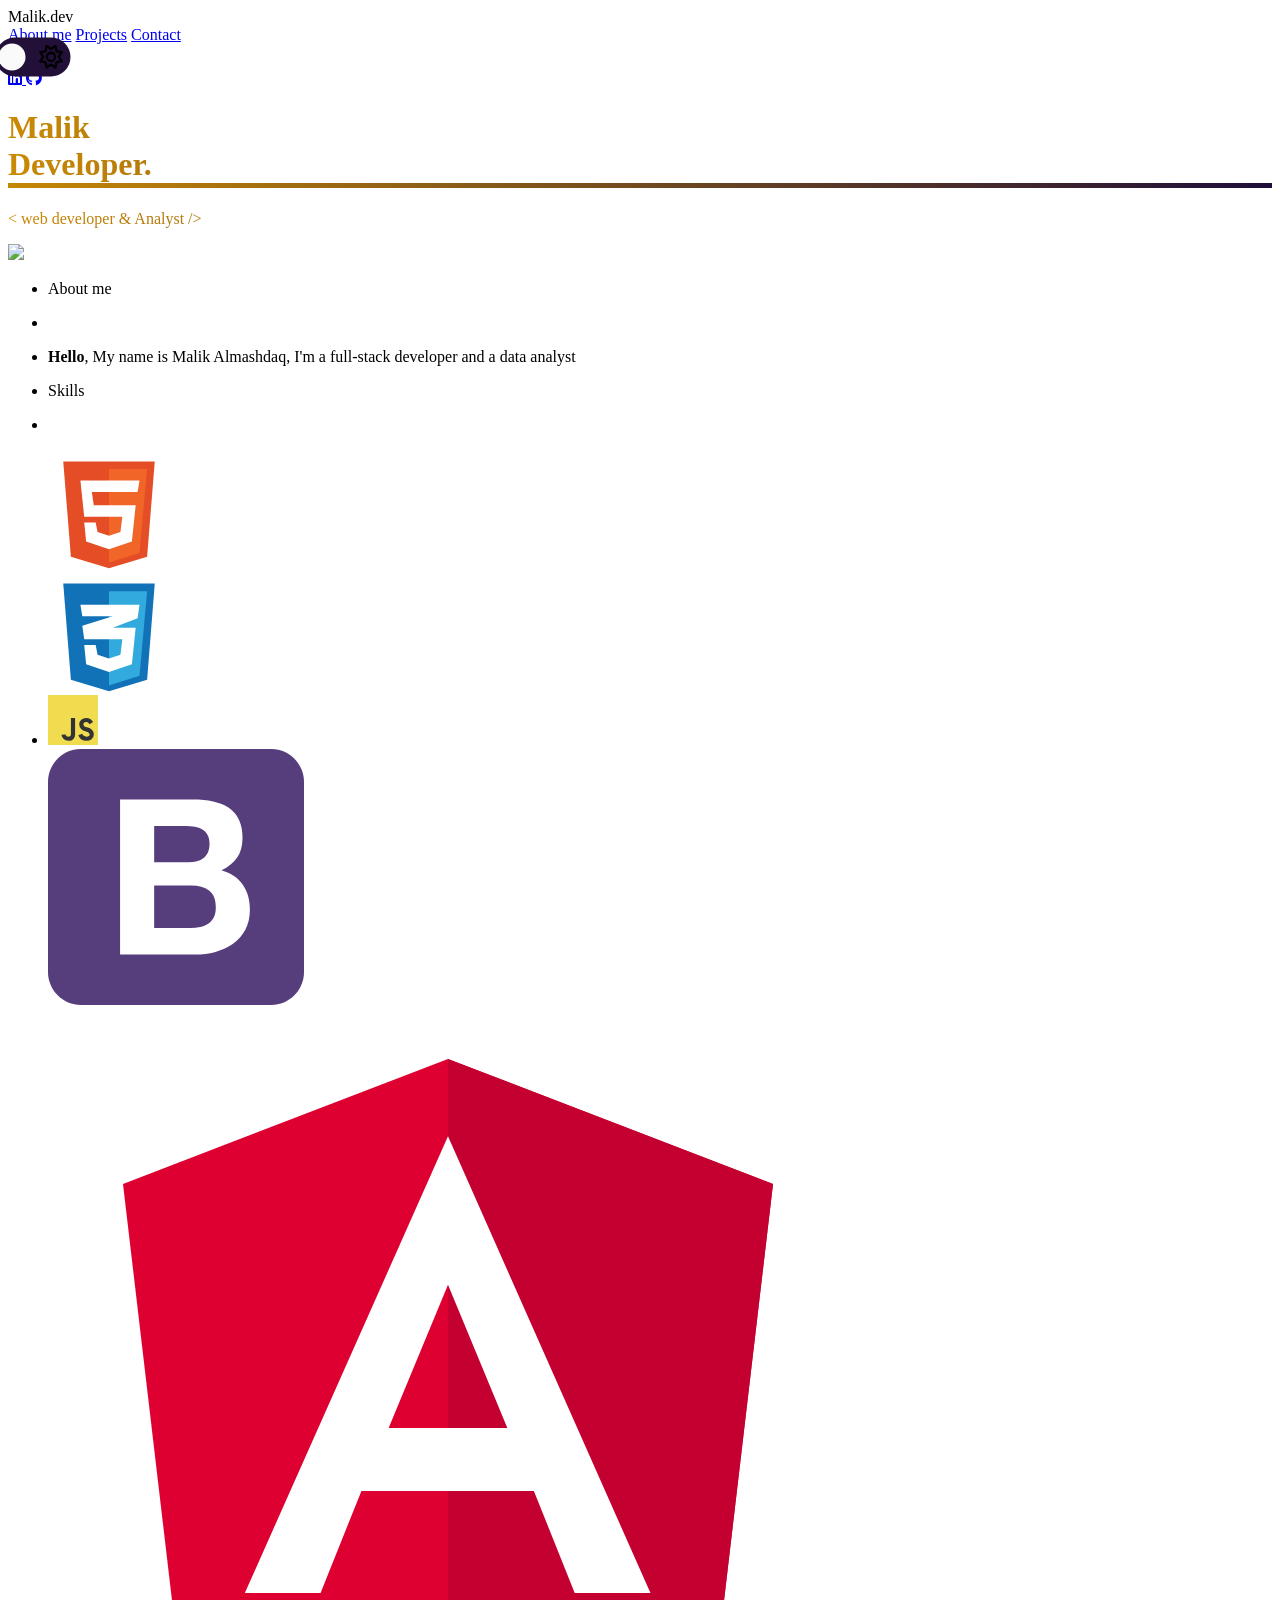
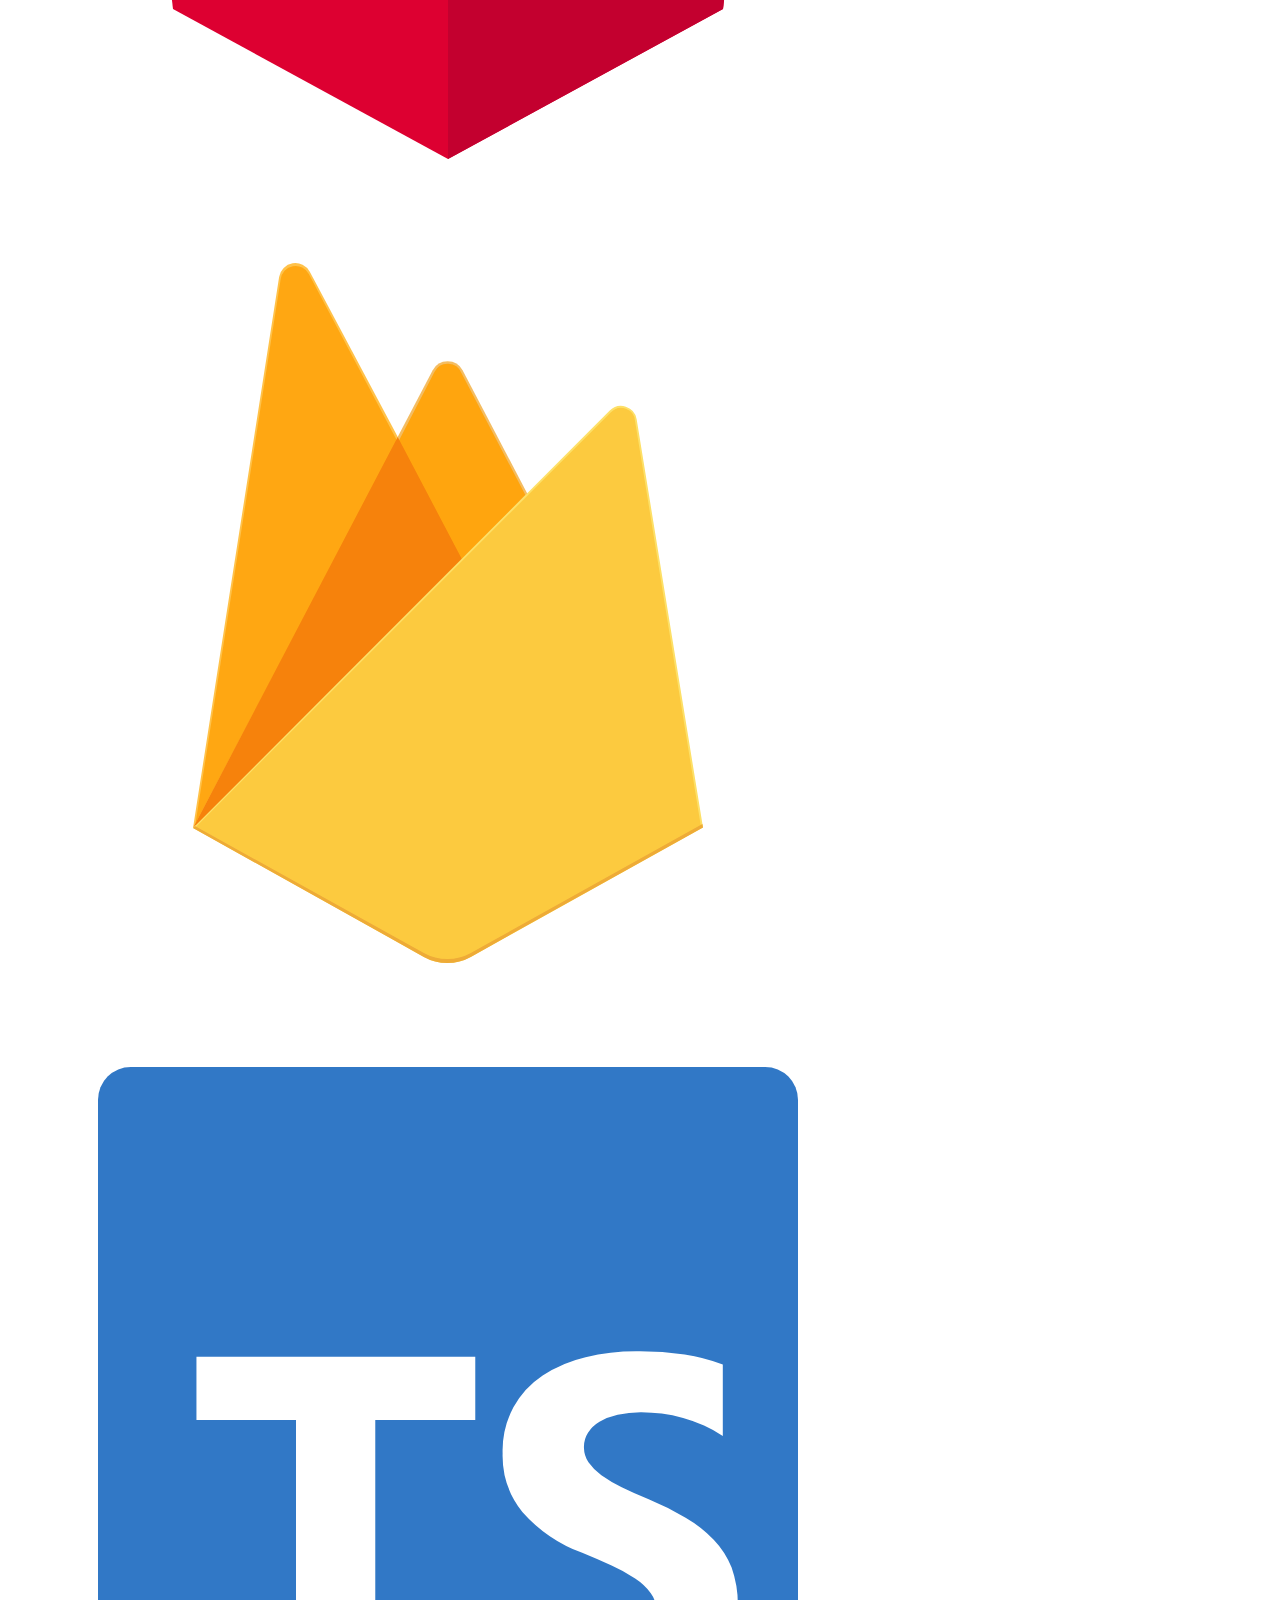
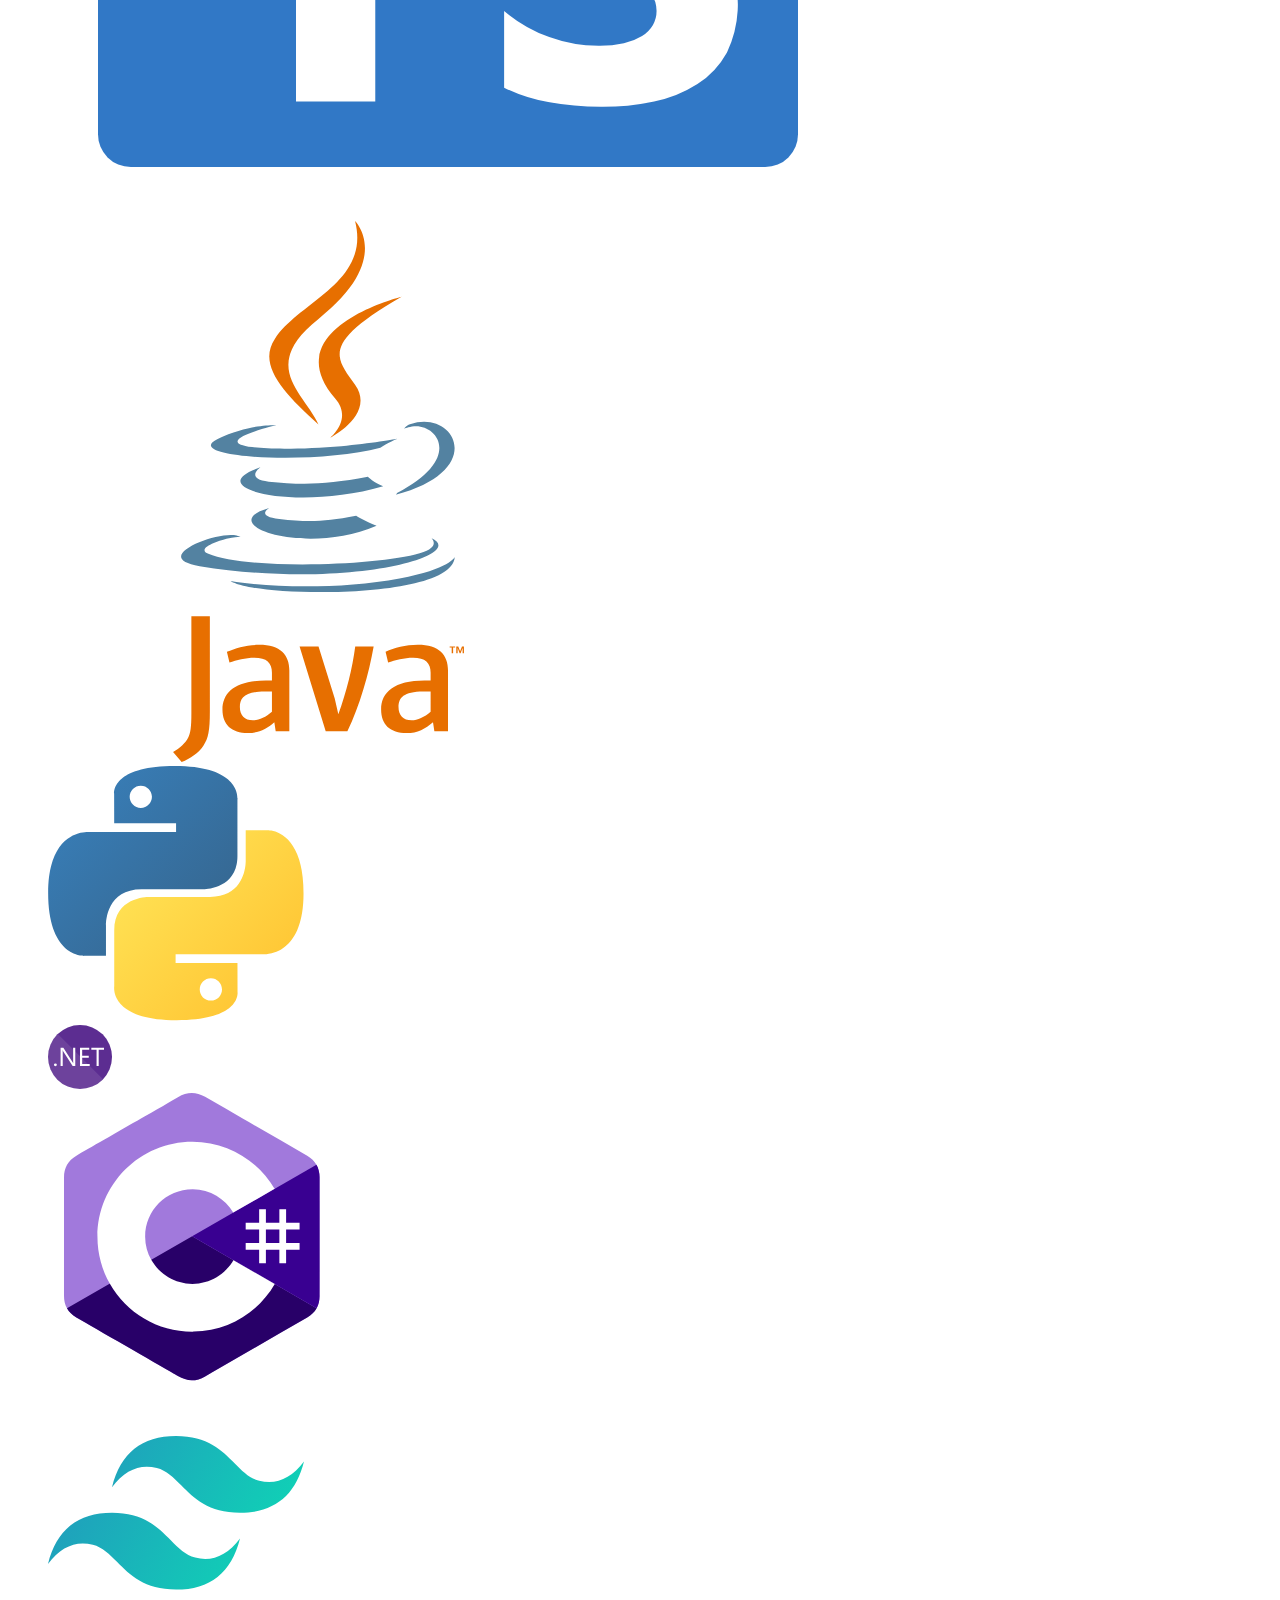
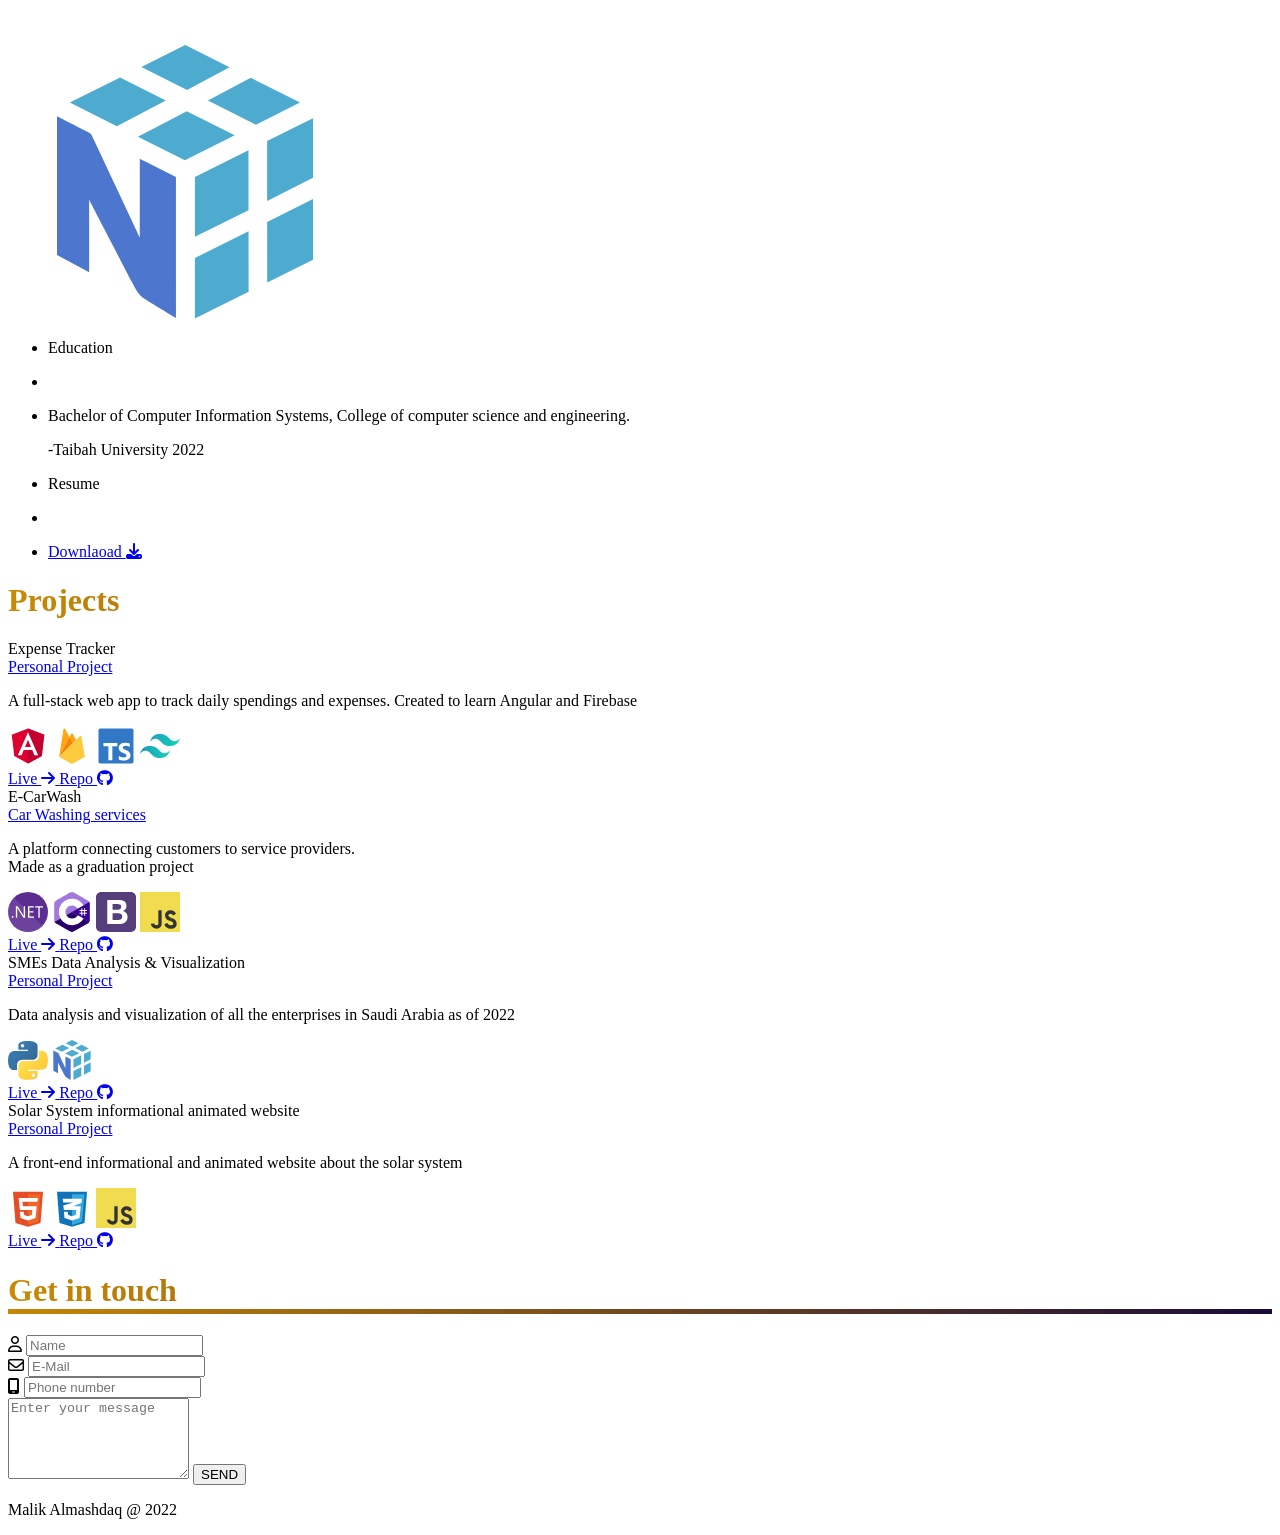
==== commit b218f553: "Updates" ====
--- a/index.html
+++ b/index.html
@@ -32,8 +32,8 @@
       <div class="">
         <input type="checkbox" class="checkbox" id="chk" onclick="toggler()" >
         <label for="chk" class="label dark:bg-slate-900">
-          <i class="fa-regular fa-moon text-white"></i>
-          <i class="fa-regular fa-sun text-white"></i>
+          <i class="fa-regular fa-moon text-white "></i>
+          <i class="fa-regular fa-sun text-white "></i>
           <div class="ball"></div>
         </label>
       </div> 
@@ -96,22 +96,123 @@
         </li>
         <li class="rounded-lg col-span-8 ">
           <div class="flex flex-wrap lg:space-x-8 md:space-x-3">
-            
-            <img class="pt-2" src="/assets/html5.svg" width="40px">
-            <img src="/assets/css3.svg" width="50px">
-            <img class="pt-2" src="/assets/javascript.svg" width="40px">
-            <img class="pt-2 " src="/assets/bootstrap.svg" width="40px">
-            <img class="pt-3 pb-1 " src="/assets/Angular.svg" width="50px">
-            <img class="pt-3 pb-1 " src="/assets/firebase.svg" width="50px">
-            <img class="pt-3 pb-1 " src="/assets/typescript.svg" width="50px">
-            <img src="/assets/java.svg" width="50px">
-            <img class="pt-2" src="/assets/python.svg" width="40px">
-            <img class="pt-4 " src="/assets/dotnet.svg" width="40px">
-            <img class="pt-2 " src="/assets/c-sharp.svg" width="40px">
-            <img class="pt-3 pb-2 " src="/assets/tailwind.svg" width="40px">
-            <img class="pt-3 " src="/assets/sass.svg" width="40px">
-            <img class="pt-3 pb-2" src="/assets/numpy.svg" width="40px">
-            <img class="pt-3 pb-2 " src="/assets/node.svg" width="40px">
+            <div class="con">
+
+              <img class="pt-2 image" src="/assets/html5.svg">
+              <div class="ov">
+                <div class="txt text-center">
+                  HTML5
+                </div>
+              </div>
+            </div>
+            <div class="con">
+              <img class="image pt-2" src="/assets/css3.svg" >
+              <div class="ov">
+                <div class="txt text-center">
+                  CSS3
+                </div>
+              </div>
+            </div>
+            <div class="con">
+              
+              <img class="pt-3" src="/assets/javascript.svg" width="50px">
+              <div class="ov">
+                <div class="txt">
+                  javascript
+                </div>
+              </div>
+            </div>
+            <div class="con">
+              
+              <img class="pt-2 " src="/assets/bootstrap.svg">
+              
+              <div class="ov">
+                <div class="txt">
+                  Bootstrap
+                </div>
+              </div>
+            </div>
+            <div class="con">
+              
+              <img class="pt-2" src="/assets/Angular.svg">
+              <div class="ov">
+                <div class="txt">
+                  Angular
+                </div>
+              </div>
+            </div>
+            <div class="con">
+              
+              <img class="pt-3" src="/assets/firebase.svg">
+              <div class="ov">
+                <div class="txt">
+                  Firebase
+                </div>
+              </div>
+            </div>
+            <div class="con">
+              
+              <img class="pt-3" src="/assets/typescript.svg" >
+              <div class="ov">
+                <div class="txt">
+                  Typescript
+                </div>
+              </div>
+            </div>
+            <div class="con">
+              
+              <img class="pt-3" src="/assets/java.svg" >
+              <div class="ov">
+                <div class="txt">
+                  Java
+                </div>
+              </div>
+            </div>
+            <div class="con">
+              
+              <img class="pt-3" src="/assets/python.svg" >
+              <div class="ov">
+                <div class="txt">
+                  Python
+                </div>
+              </div>
+            </div>
+            <div class="con">
+              
+              <img class="pt-3" src="/assets/dotnet.svg" >
+              <div class="ov">
+                <div class="txt">
+                  .Net
+                </div>
+              </div>
+            </div>
+            <div class="con">
+              
+              <img class="pt-3" src="/assets/c-sharp.svg" >
+              <div class="ov">
+                <div class="txt">
+                  C#
+                </div>
+              </div>
+            </div>
+            <div class="con">
+              
+              <img class="pt-3" src="/assets/tailwind.svg" >
+              <div class="ov">
+                <div class="txt">
+                  TailWindCSS
+                </div>
+              </div>
+            </div>
+            <div class="con">
+              
+              <img class="pt-3" src="/assets/numpy.svg" >
+              <div class="ov">
+                <div class="txt">
+                  Numpy
+                </div>
+              </div>
+            </div>
             
           </div>
         </li>
@@ -155,13 +256,14 @@
   <div id="projects" class="sec3 w-full text-center">
     <h1 class="text-4xl md:text-5xl grad font-light lg:text-6xl uppercase ">Projects</h1>
   </div>
-  <div  class="container mx-auto w-full grid grid-cols-1 lg:grid-cols-3 gap-4 text-white">
+  <div  class="container mx-auto w-full grid grid-cols-1 lg:grid-cols-3 gap-0 text-white">
 
     <div class="w-80 mx-auto bg-cover dark:bg-cover-dark rounded-xl overflow-hidden mt-16 ">
       <div class="md:flex">
 
         <div class="p-8 text-white">
           <div class="uppercase tracking-wide text-sm text-texts font-light text-2xl">Expense Tracker</div>
+          
           <a href="#" class="block mt-1 text-lg leading-tight font-medium text-texts hover:underline">Personal Project</a>
           <p class="mt-2 mb-6 font-light">A full-stack web app to track daily spendings and expenses. Created to learn Angular and Firebase </p>
           <div class="flex">
@@ -241,7 +343,7 @@
 
   </div>
   <div id="contact" class="se4 container p-8 min-h-screen md:min-h-fit mt-6 text-center md:ml-6 lg:p-64 lg:flex lg:flex-col lg:justify-center">
-    <h1 class="font-poppins text-4xl md:text-4xl lg:text-7xl grad font-light uppercase mb-8 lg:justify-center grad-border">Get in touch</h1>
+    <h1 class="font-poppins text-4xl md:text-4xl lg:text-4xl grad font-light uppercase mb-8 lg:justify-center grad-border">Get in touch</h1>
     
     <form name="contact" method="POST" data-netlify="true" class="">
     <div class="flex flex-col text-white dark:text-slate-900 lg:justify-center" >
--- a/input.css
+++ b/input.css
@@ -168,3 +168,40 @@
 .checkbox:checked + .label .ball {
 	transform: translateX(18px);
 }
+.con {
+  position: relative;
+  width: 10%;
+}
+
+.image {
+  display: block;
+  width: 100%;
+  height: auto;
+ 
+}
+.ov {
+  position: absolute;
+  top: 0;
+  bottom: 0;
+  left: 0;
+  right: 0;
+  height: 100%;
+  width: 100%;
+  opacity: 0;
+  transition: .5s ease;
+  background-color: #000814;
+}
+.con:hover .ov {
+  opacity: 1;
+}
+.txt {
+  color: white;
+  font-size: 20px;
+  position: absolute;
+  top: 50%;
+  left: 50%;
+  -webkit-transform: translate(-50%, -50%);
+  -ms-transform: translate(-50%, -50%);
+  transform: translate(-50%, -50%);
+  text-align: center;
+}
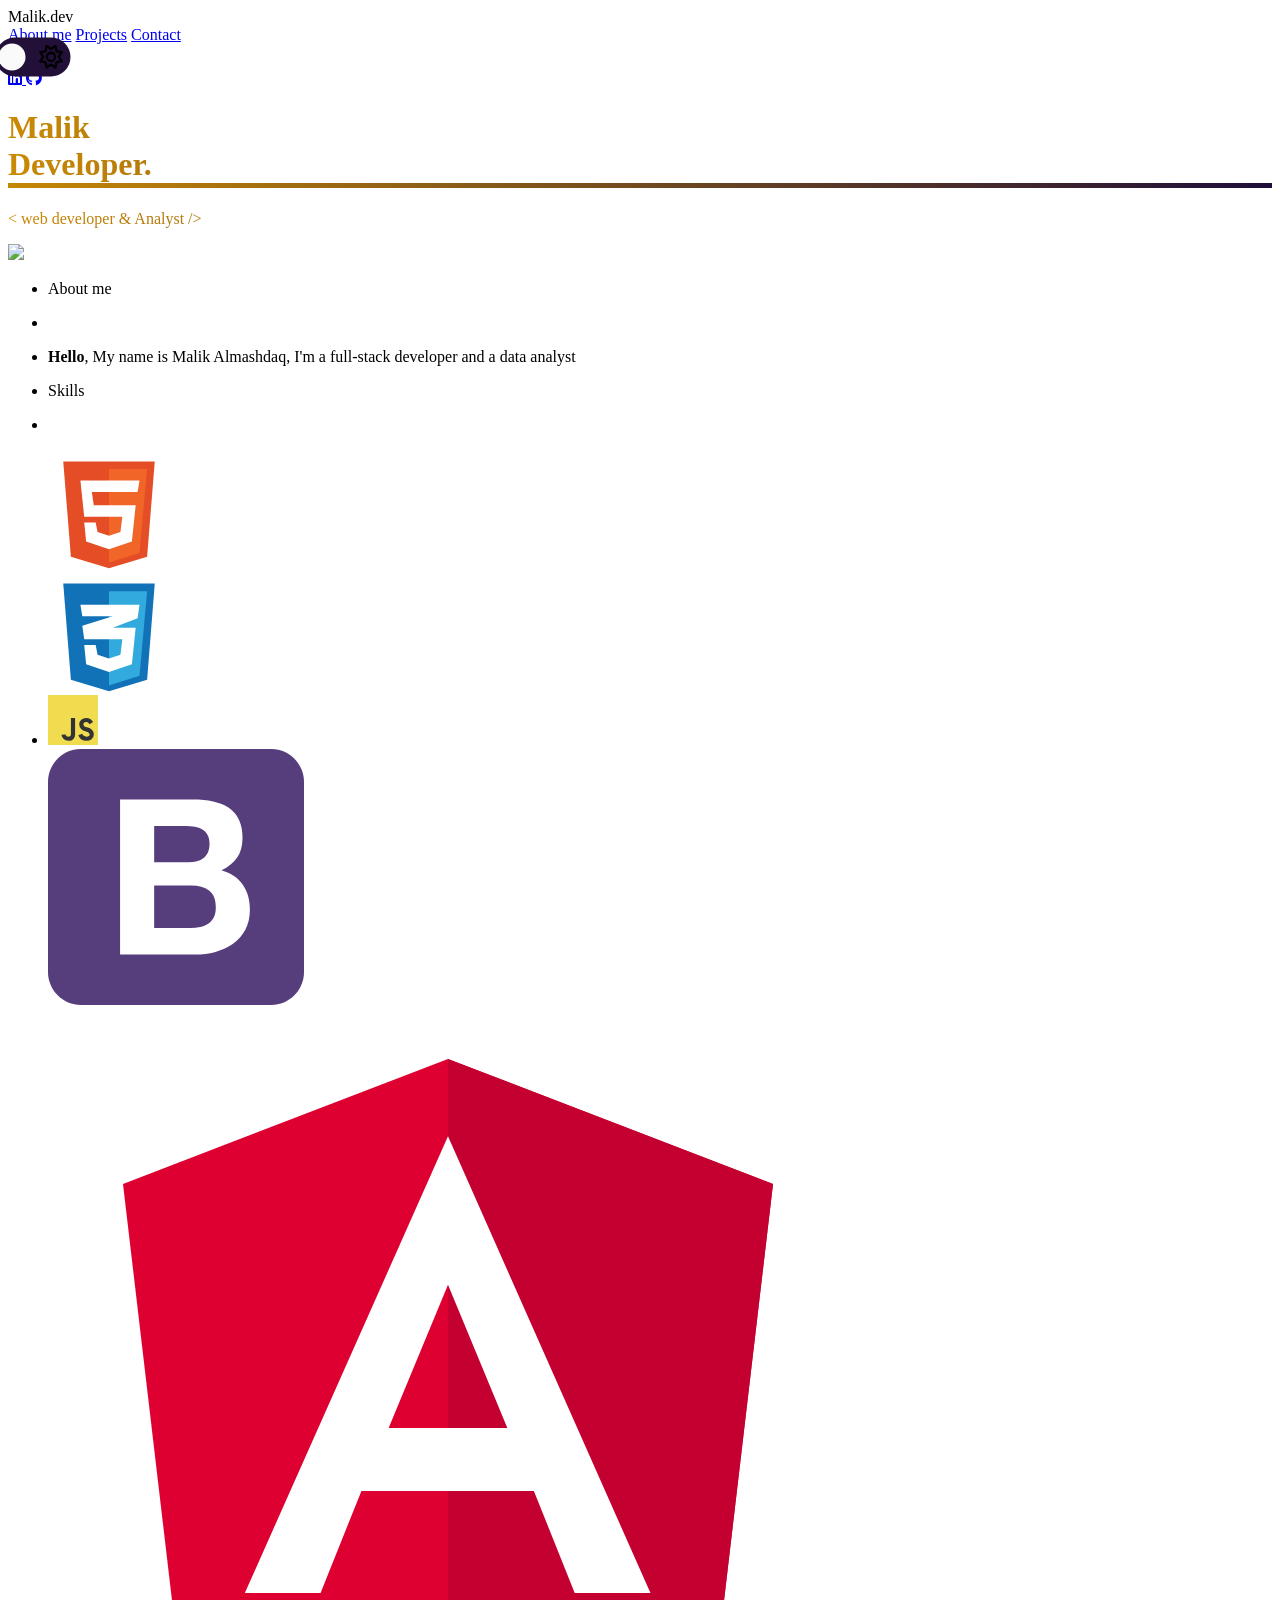
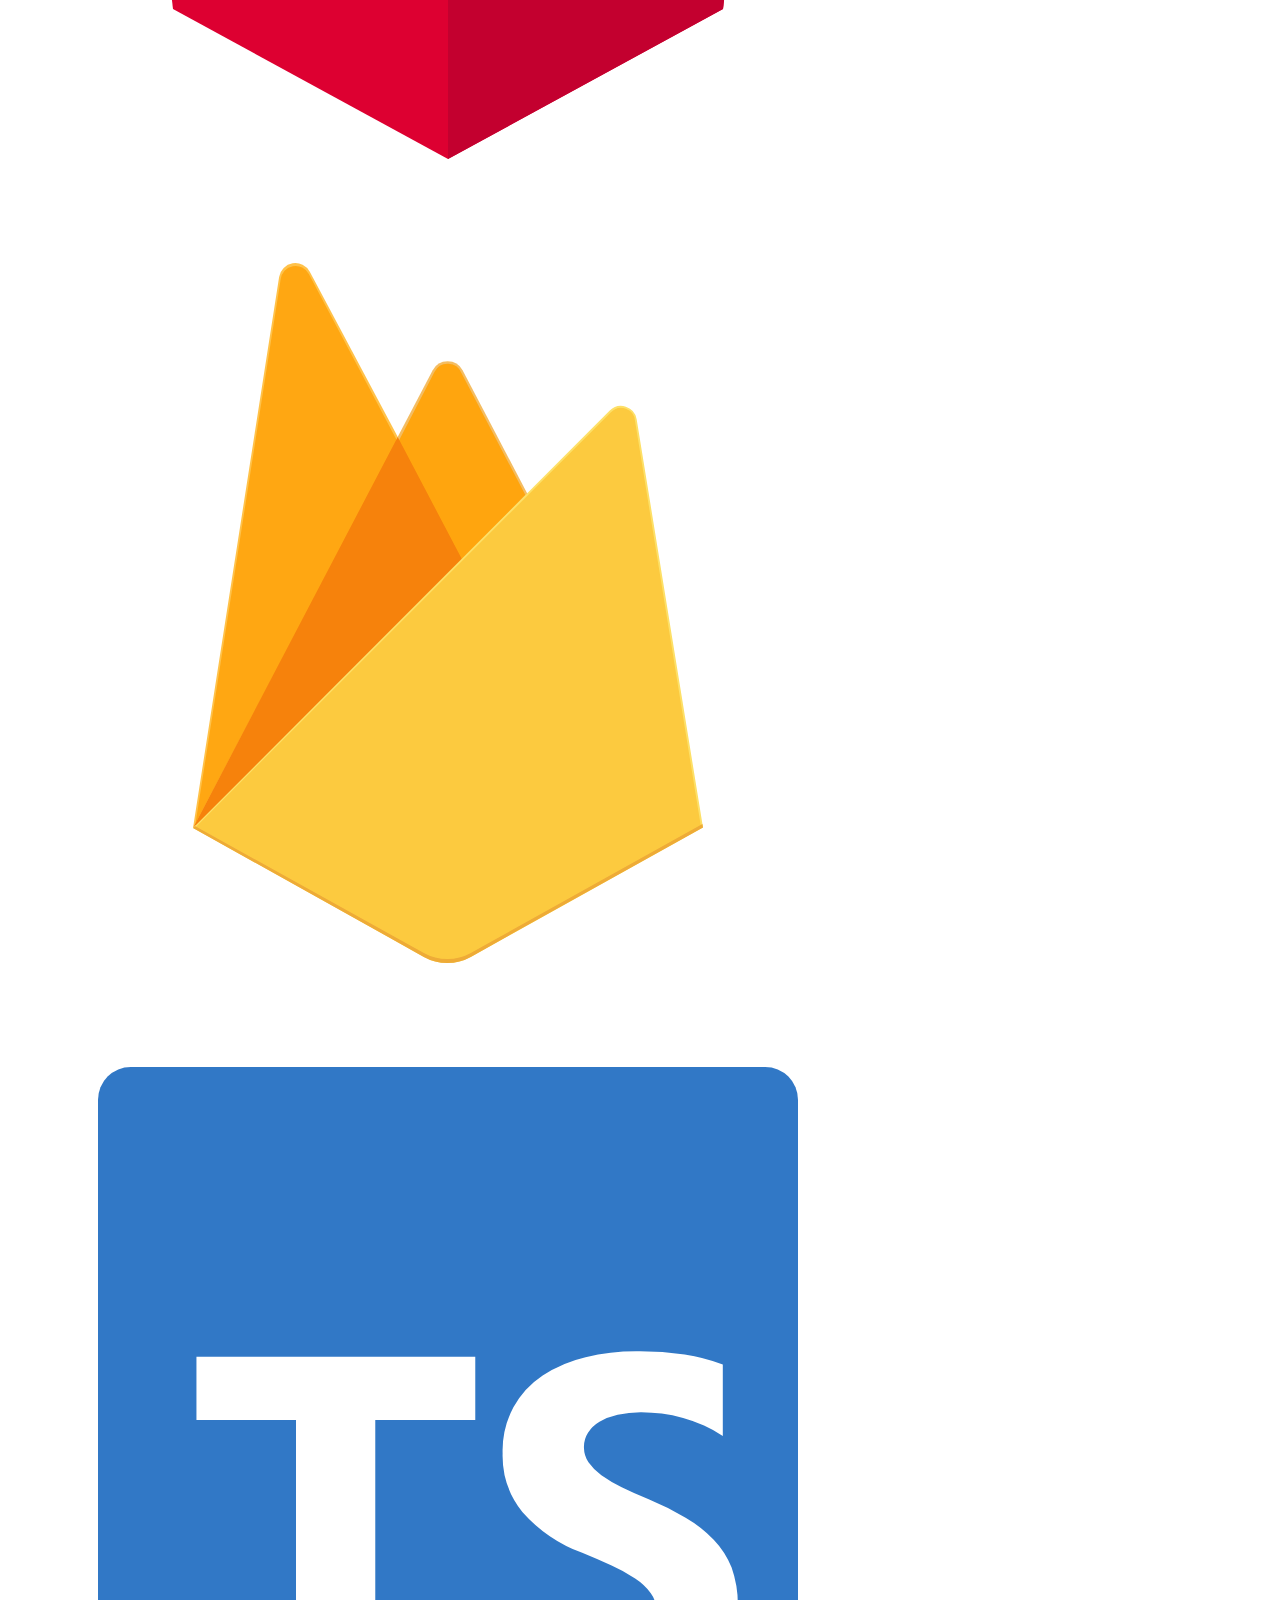
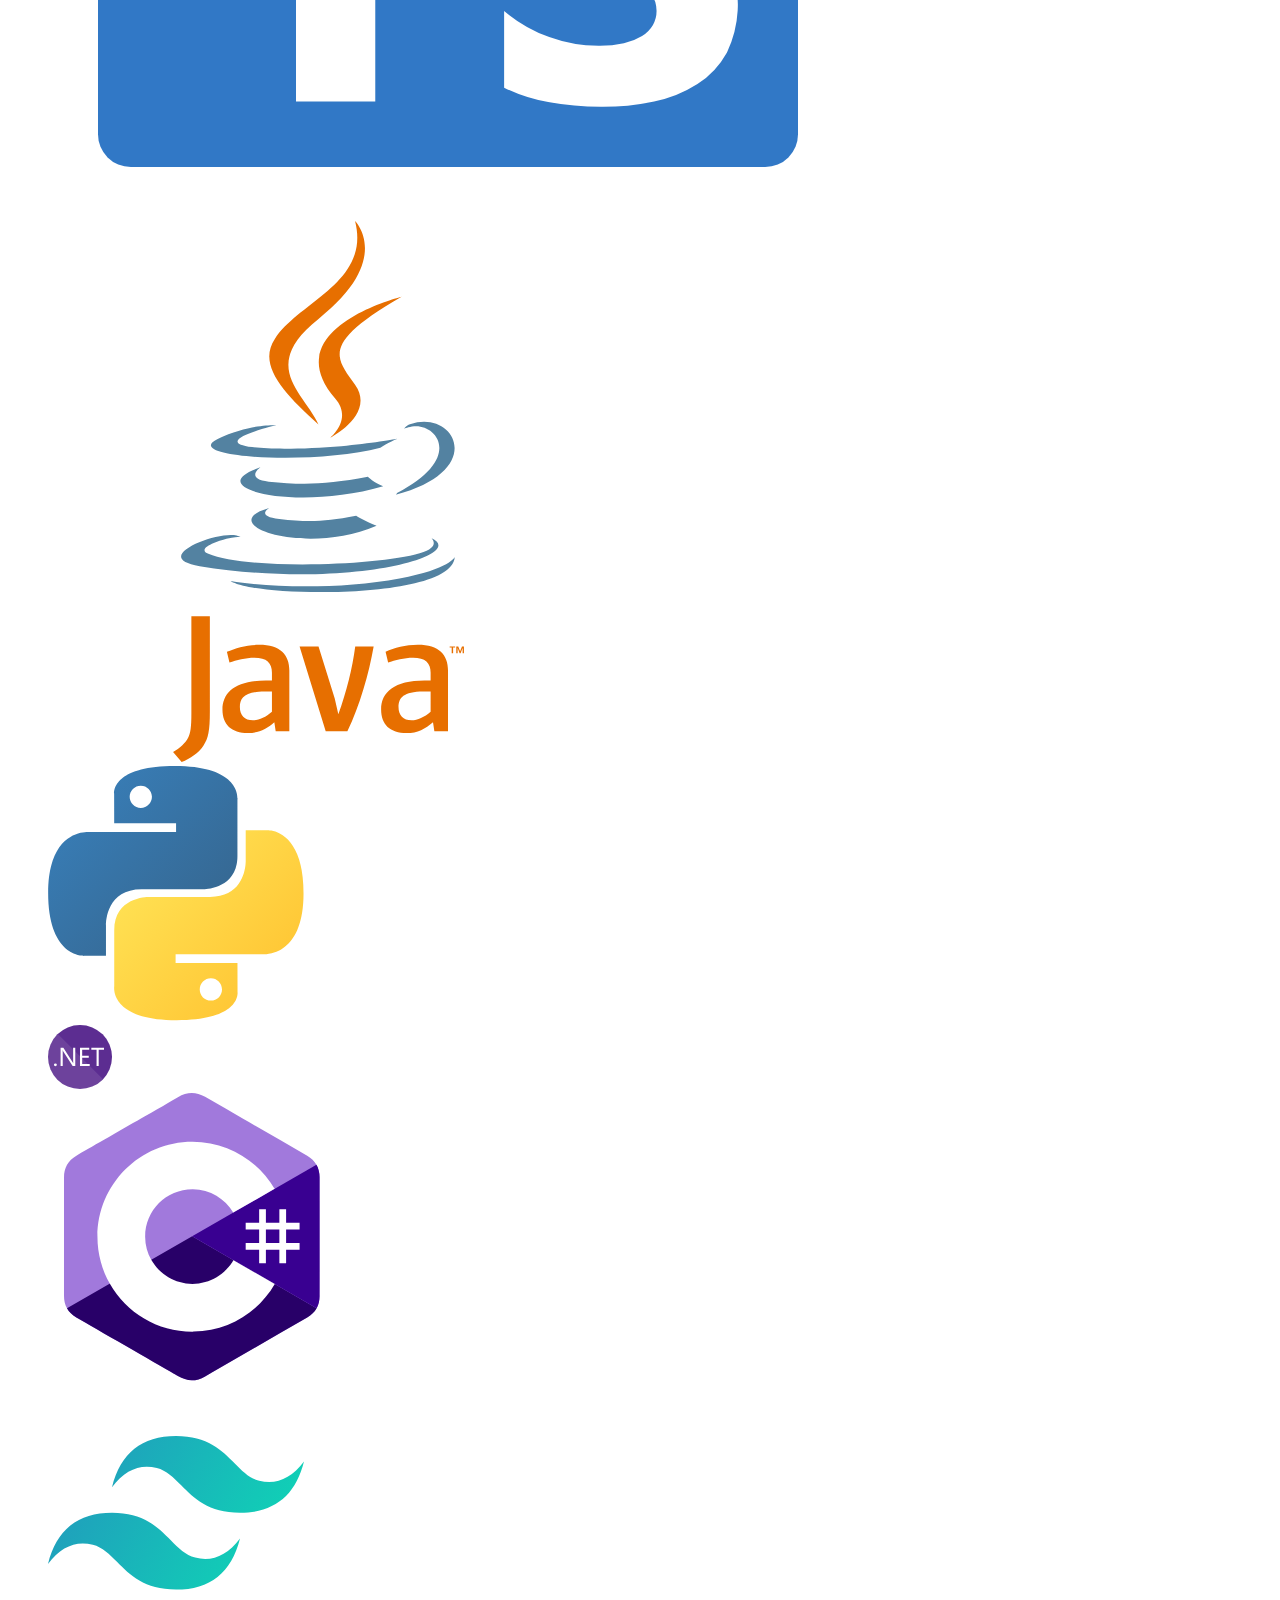
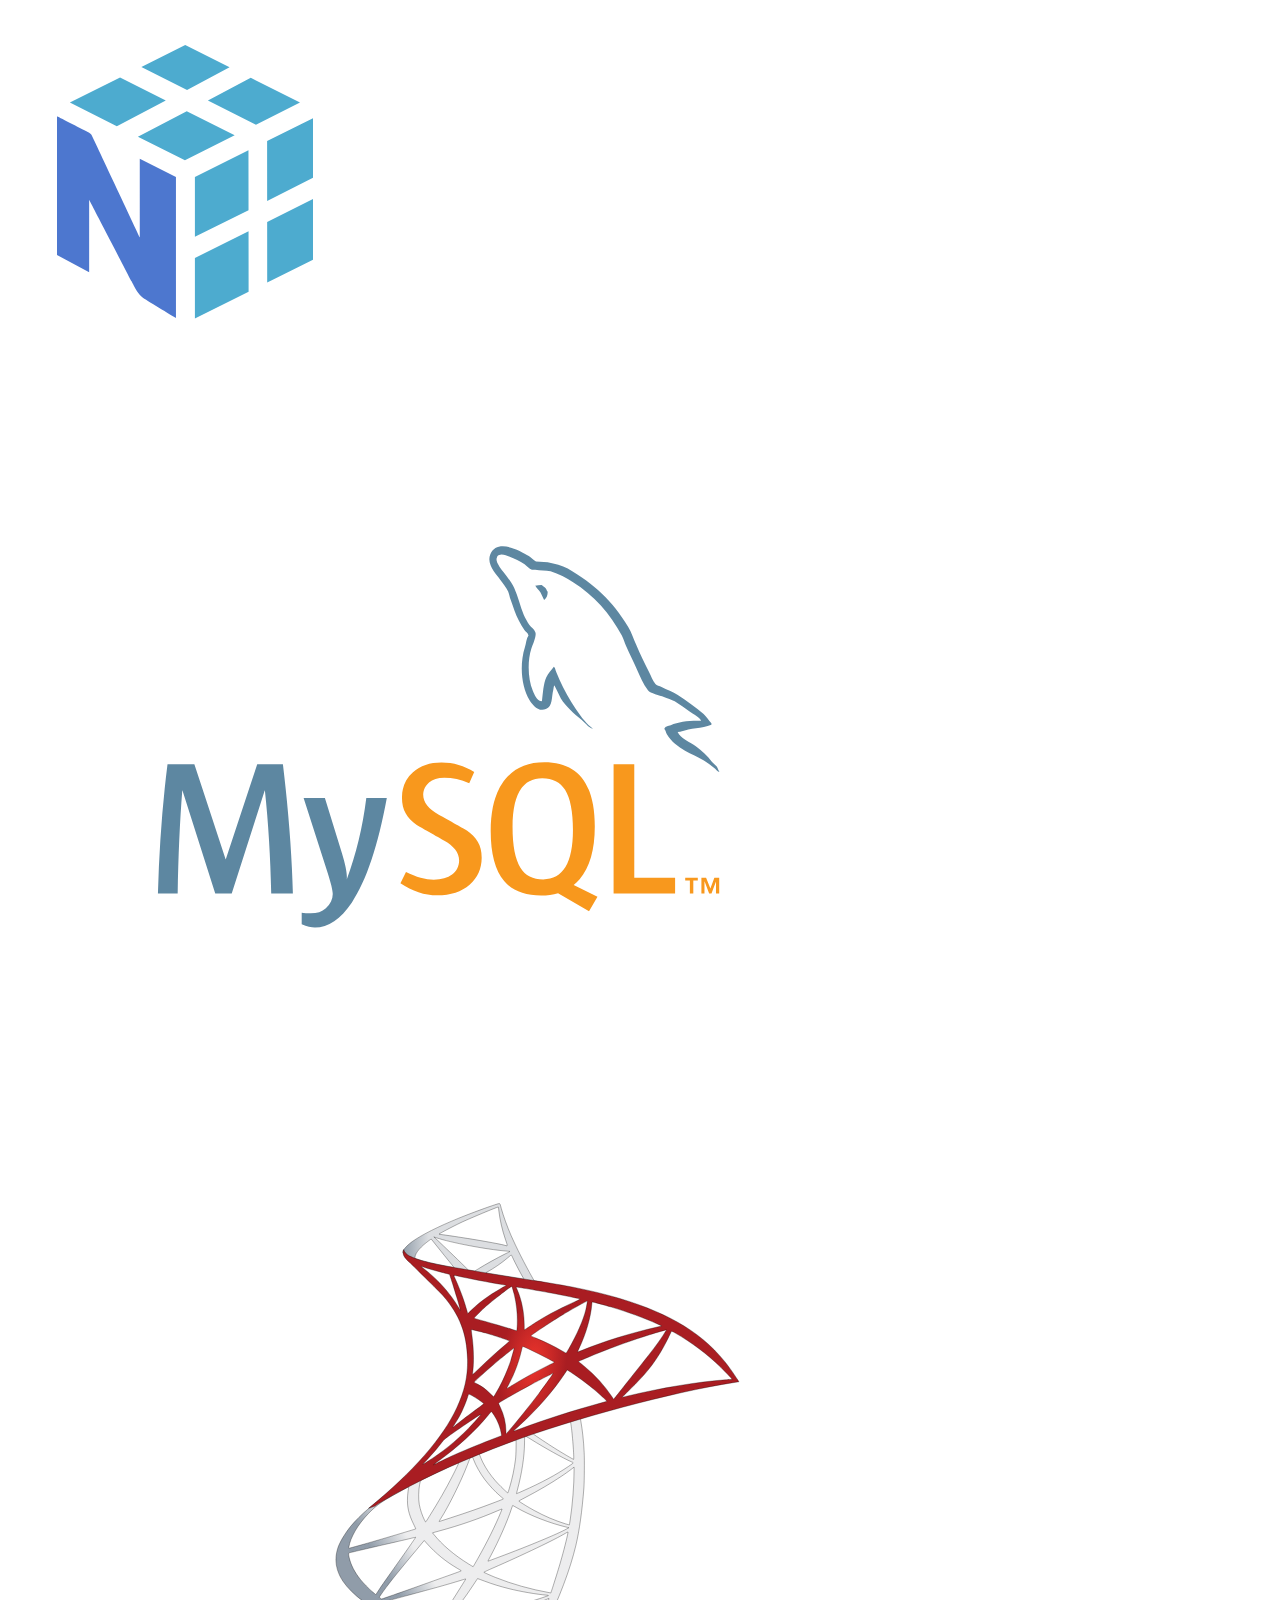
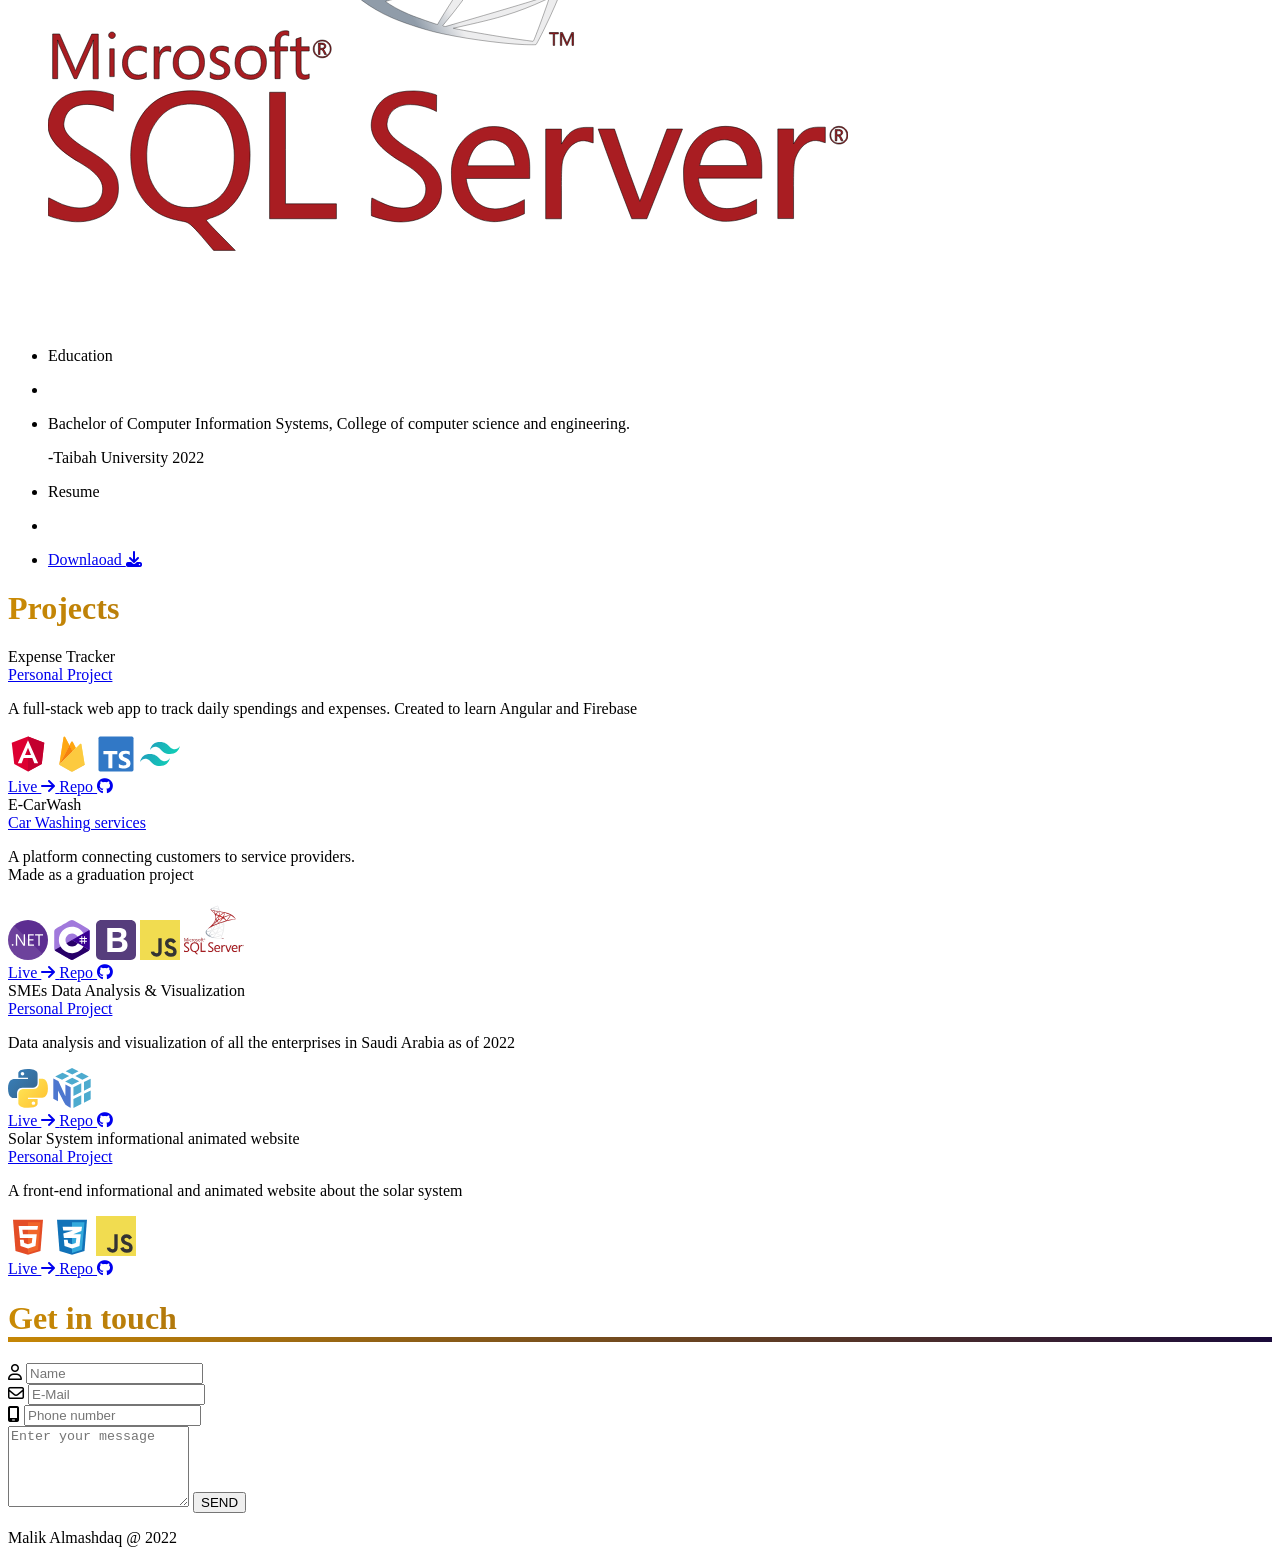
==== commit 81566c24: "Updates" ====
--- a/index.html
+++ b/index.html
@@ -213,7 +213,24 @@
                 </div>
               </div>
             </div>
-            
+            <div class="con">
+              
+              <img class="pt-3" src="/assets/mysql.svg">
+              <div class="ov">
+                <div class="txt">
+                  MySql
+                </div>
+              </div>
+            </div>
+            <div class="con">
+              
+              <img class="pt-3" src="/assets/msql.svg">
+              <div class="ov">
+                <div class="txt">
+                  Microsoft SQL Server
+                </div>
+              </div>
+            </div>
           </div>
         </li>
 
@@ -293,6 +310,7 @@
           <img class="pb-6 pl-2" src="/assets/c-sharp.svg" width="40px">
           <img class="pb-6 pl-2" src="/assets/bootstrap.svg" width="40px">
           <img class="pb-6 pl-2" src="/assets/javascript.svg" width="40px">
+          <img class="pb-4 pl-2" src="/assets/msql.svg" width="60px">
 
         </div>
             <a href="#" class="font-light p-2 rounded-lg border border-texts hover:border-2 lg:text-2xl lg:p-2">Live <i class="fa-solid fa-arrow-right p-2"></i> </a>
